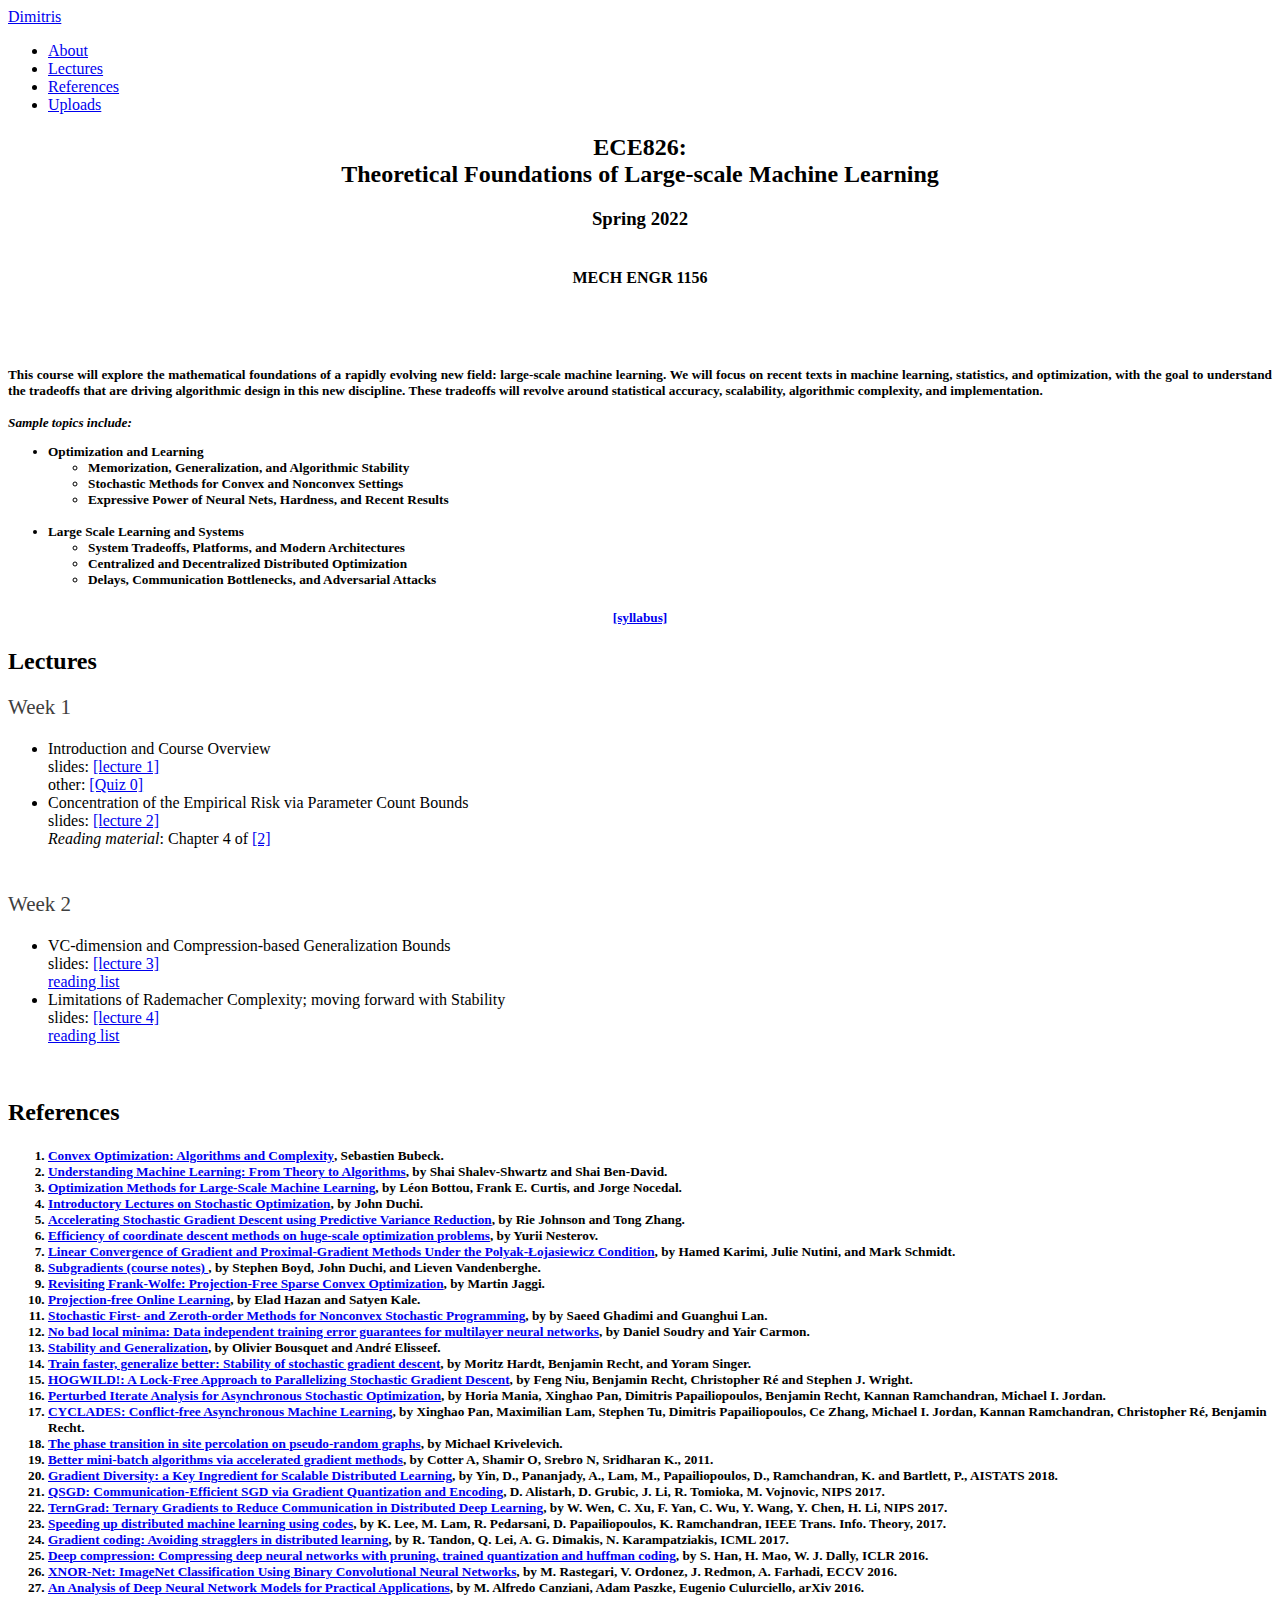
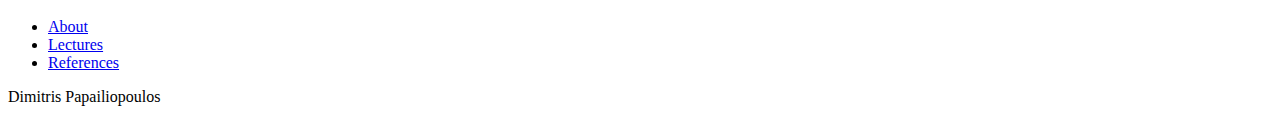
==== 826.html @ 6ee843ed "typo" ====
<!DOCTYPE html>
    <html>
        <head>
            <meta charset="utf-8">
            <title>Dimitris Papailiopoulos</title>
            <meta name="viewport" content="width=device-width, initial-scale=1.0">
            <!-- jQuery -->
            <script src="./js/jquery.min.js"></script>
            <!-- Bootstrap -->
            <link href="./bootstrap/css/bootstrap.min.css" rel="stylesheet" media="screen">
            <link href="./bootstrap/css/bootstrap-responsive.min.css" rel="stylesheet">
            <script src="./bootstrap/js/bootstrap.min.js"></script>
            <!-- Glyphicons -->
            <link href="./css/glyphicons.css" rel="stylesheet" media="screen">
            <!-- Plugins -->
            <script src="./js/jquery.easing.1.3.js"></script>
            <script src="./js/jquery.isotope.min.js"></script>
            <script src="./js/jquery.ba-resize.min.js"></script>
            <link href="./css/jquery.fancybox-1.3.4.css" rel="stylesheet" media="screen">
            <script src="./js/jquery.fancybox-1.3.4.pack.js"></script>
            <script src="./js/klass.min.js"></script>
            <script src="./js/code.photoswipe.jquery-3.0.4.min.js"></script>
            <link href="./css/photoswipe.css" rel="stylesheet" media="screen">
            <!-- Theme -->
            <link href='http://fonts.googleapis.com/css?family=Open+Sans|Oswald|Droid+Sans|Yanone+Kaffeesatz|Droid+Serif|Ubuntu|Lobster|Francois+One|Arvo|Changa+One|Rokkitt|Nunito|Bitter|Merriweather|Raleway|Pacifico|Josefin+Sans|Questrial|Cantarell|Norican|Vollkorn|Quicksand|Limelight|Cantata+One|Bree+Serif|Oleo+Script|Playfair+Display|Quattrocento+Sans|Berkshire+Swash|Passion+One|Cuprum' rel='stylesheet' type='text/css'>
            <link href="./style.css" rel="stylesheet" media="screen">
            <!-- Skin -->
            <link type="text/css" rel="stylesheet" href="./css/skin.css" media="screen">
            <script src="./js/scripts.js"></script>
            <!--[if lt IE 9]>
            <link rel="stylesheet" type="text/css" href="./css/ie.css" />
            <script src="http://html5shim.googlecode.com/svn/trunk/html5.js"></script>
            <![endif]-->
            <!-- PRINT CSS -->
            <link type="text/css" rel="stylesheet" href="./css/print.css" media="print">            
        </head>

    <script>            
            $(function() {
                $('a[href*="#"]:not([href="#"])').click(function() {
                    if (location.pathname.replace(/^\//,'') == this.pathname.replace(/^\//,'') && location.hostname == this.hostname) {
                        var target = $(this.hash);
                        target = target.length ? target : $('[name=' + this.hash.slice(1) +']');
                        if (target.length) {
                            $('html, body').animate({
                                scrollTop: target.offset().top
                            }, 500);
                            return false;
                        }
                    }
                });
            });
        </script>

        <body class="backgrounded" data-spy="scroll" data-target=".sidebar-nav">
            <div class="navbar navbar-inverse navbar-fixed-top visible-phone noprint" id="phone-navbar">
                <div class="navbar-inner">
                    <div class="container">
                        <a class="btn btn-navbar" data-toggle="collapse" data-target=".nav-collapse">
                            <span class="icon-bar"></span>
                            <span class="icon-bar"></span>
                            <span class="icon-bar"></span>
                        </a>
                        <a class="brand" href="#">Dimitris</a>
                        <div class="nav-collapse collapse">
                            <ul class="nav">
                                <li><a href="#about" class="scroller">About</a></li>
                                <!-- <li><a href="#papers1" class="scroller">Journal Publications</a></li> -->
                                <li><a href="#lectures" class="scroller">Lectures</a></li>
                                                                
                                <!-- <li><a href="#grading" class="scroller">Grading</a></li> -->
                                <li><a href="#references" class="scroller">References</a></li>
                                <li><a href="#uploads" class="scroller">Uploads</a></li>
                                
                                
                            </ul>
                        </div>
                        <!--/.nav-collapse -->
                    </div>
                </div>
            </div>
            <!--/#phone-navbar -->
            <div class="container">
                <div class="row" id="content">
                    <!-- If you want the sidebar placed on the left, place it just after this and change the sbright class by sbleft -->
                    <!-- MAIN CONTENT -->
                    <div class="span9 equal" id="main-content">
                        <div class="tools noprint visible-desktop">
                        </div>
                        <!-- 1 -------------------------------------------------------------------->
                        <!-- TITLE -------------------------------------------------------------------->
                        <div class="section first-section" id="about">
                            <div class="row author">


                                <!-- <div class="span5"> -->
                                
                                                                    
                                <!-- </div> -->
                                <center> <h2> ECE826:</br> Theoretical Foundations of Large-scale Machine Learning </h2> 
                                    <h3>
                                    Spring 2022
                                    </h3>
                                    <h4>
                                    </br>MECH ENGR 1156</br>
                                    </h4>
                                    
                                        </br></h3>                                        
                                        <div class="tips icon-btn"> 
                                                    <a href="http://papail.io" class="glyphicons white home"><i></i></a>
                                                </div></br>                                    
                                </center>
                                
                            </div>

                            <!-- 2 -------------------------------------------------------------------->
                            <!-- About -------------------------------------------------------------------->
                            <div class="well">

                                
                                
                                <!-- <h3> About </h3> -->
                                <div align="justify">
                                <h5> This course will explore the mathematical foundations of a rapidly evolving new field: large­-scale machine learning. We will focus on recent texts in machine learning, statistics, and optimization, with the goal to understand the tradeoffs that are driving algorithmic design in this new discipline. These trade­offs will revolve around statistical accuracy, scalability, algorithmic complexity, and implementation.

                                </br></br>

                                <i>Sample topics include:</i></br>

                                <ul>
                                <li><b>Optimization and Learning</b>
                                    <ul>                                        
                                        <li>Memorization, Generalization, and Algorithmic Stability</li>
                                        <li>Stochastic Methods for Convex and Nonconvex Settings</li>
                                        <li>Expressive Power of Neural Nets, Hardness, and Recent Results</li>
                                    </ul>
                                </li>
                            </br>
                                <li><b>Large Scale Learning and Systems</b>
                                    <ul>
                                        <li>System Tradeoffs, Platforms, and Modern Architectures</li>
                                        <li>Centralized and Decentralized Distributed Optimization</li>
                                        <li>Delays, Communication Bottlenecks, and Adversarial Attacks</li>
                                    </ul>
                                </li>
                                

                                </ul>

                                         </h5> 
                                    <!-- </div> -->
                                </div>                                 
                                <center>
                                 <h5><a href="https://docs.google.com/document/d/1e0I3VxGZd5wSe45NAWHIdvCDZ1bL6J5e-T_KcGEt_8Y/edit?usp=sharing">[syllabus]</a></h5>
                             </center>
                                
                            </div>
                        </div>
                        
                        
                        <!-- 3 -------------------------------------------------------------------->
                        
                        
                                
                            <div class="section" id="lectures">
                            <h2 class="section-title"><span class="glyphicons file"><i></i></span>Lectures<a href="#phone-navbar" class="top visible-phone"><span class="glyphicons white up_arrow"><i></i></span></a></h2>
                            <div class="testimonial">
                                    
                                <p style="font-size:21px; color: #3F3F3F; font-weight: normal; margin-top: 10px; margin-bottom: 20px;">Week 1</p>

                                <ul class="papers">

                                    <li>
                                    <div class="paper-title">
                                    Introduction and Course Overview
                                    </div> 
                                    <div class="paper-other">
                                        <!-- <i><u>Slides</u></i>: -->
                                         slides: <a href="http://papail.io/teaching/826/lecture_1.pptx">[lecture 1]</a>
                                         </br>                                       
                                         other: <a href="http://papail.io/teaching/826/quiz0.pdf">[Quiz 0]</a>

                                    </div> 

                                    </li> 
                                    
                                    <li>
                                    <div class="paper-title">
                                    Concentration of the Empirical Risk via Parameter Count Bounds
                                     </div> 
                                    <div class="paper-other">
                                        <!-- <i><u>Slides</u></i>: -->
                                         slides: <a href="http://papail.io/teaching/826/lecture_2.key">[lecture 2]</a>
                                         </br>
                                        <i>Reading material</i>:
                                        Chapter 4 of <a href="http://www.cs.huji.ac.il/~shais/UnderstandingMachineLearning/index.html">[2]</a>                                        
                                    </div>                                    
                                    </li> 

                                    </li> 
 
                                </ul> 

                            </br>

                                <p style="font-size:21px; color: #3F3F3F; font-weight: normal; margin-top: 10px; margin-bottom: 20px;">Week 2</p>

                                <ul class="papers">

                                    <li>
                                    <div class="paper-title">
                                    VC-dimension and Compression-based Generalization Bounds
                                    </div> 
                                    <div class="paper-other">
                                        <!-- <i><u>Slides</u></i>: -->
                                        slides: <a href="http://papail.io/teaching/826/lecture_3.key">[lecture 3]</a>
                                        </br>                                        
                                        <a href="http://papail.io/teaching/826/lecture_3_rl.pdf">reading list</a>
                                      
                                    </br>
                                    </div>                                    
                                    </li> 
                                    
                                    <li>
                                    <div class="paper-title">
                                    Limitations of Rademacher Complexity; moving forward with Stability
                                     </div> 
                                    <div class="paper-other">
                                        <!-- <i><u>Slides</u></i>: -->
                                         slides: <a href="http://papail.io/teaching/826/lecture_4.key">[lecture 4]</a>
                                         </br>
                                                                            
                                        <a href="http://papail.io/teaching/826/lecture_4_rl.pdf">reading list</a>
                                      
                                        <!-- Chapter 12 of <a href="http://www.cs.huji.ac.il/~shais/UnderstandingMachineLearning/index.html">[2]</a>,    -->
                                        <!-- Chapter 3 of <a href="http://sbubeck.com/Bubeck15.pdf">[1]</a>. -->
                                    </div>  


                                    </li> 

                                    </li> 
 
                                </ul>     

                                </br>
                                <!-- <p style="font-size:21px; color: #3F3F3F; font-weight: normal; margin-top: 10px; margin-bottom: 20px;">Week 2</p>

                                <ul class="papers">

                                    <li>
                                    <div class="paper-title">
                                    Computational Aspects of the ERM and Families of Loss Functions
                                    </div> 
                                    <div class="paper-other">                                        
                                        <i>Reading material</i>:
                                        Chapters 6 and 12 of <a href="http://www.cs.huji.ac.il/~shais/UnderstandingMachineLearning/index.html">[2]</a>.                                        
                                        </br>
                                       <i><u>Lecture notes</u></i>:  
                                       <a href="http://papail.io/teaching/901/lecture03_notes.pdf">[pdf]</a>
                                        </br>
                                        <i><u>Lecture scribe</u></i>:
                                        <a href="http://papail.io/teaching/901/scribe_03.pdf">[pdf] </a>
                                    </div>
                                    </li> 


                                    <li>
                                    <div class="paper-title">
                                    Convexity in Learning and Intro to Gradient Descent
                                    </div> 
                                    <div class="paper-other">                                        
                                        <i>Reading material</i>:
                                        Chapter 12 of <a href="http://www.cs.huji.ac.il/~shais/UnderstandingMachineLearning/index.html">[2]</a>,   
                                        Chapter 3 of <a href="http://sbubeck.com/Bubeck15.pdf">[1]</a>.
                                    </br>
                                        <i><u>Lecture notes</u></i>:
                                        <a href="http://papail.io/teaching/901/lecture04_notes.pdf">[pdf]</a>  
                                        </br>
                                        <i><u>Lecture scribe</u></i>:  
                                        <a href="http://papail.io/teaching/901/scribe_04.pdf">[pdf] </a>
                                        
                                    </div>
                                    </li> 
                                                                    

                                </ul> 


                            </br>
                                <p style="font-size:21px; color: #3F3F3F; font-weight: normal; margin-top: 10px; margin-bottom: 20px;">Week 3</p>

                                <ul class="papers">

                                    <li>
                                    <div class="paper-title">
                                    Convergence Rates and Complexity of Gradient Descent
                                    </div> 
                                    <div class="paper-other">                                        
                                        <i>Reading material</i>:
                                        Chapter 3 of <a href="http://sbubeck.com/Bubeck15.pdf">[1]</a>,
                                        Chapter 14 of <a href="http://www.cs.huji.ac.il/~shais/UnderstandingMachineLearning/index.html">[2]</a>.                                        
                                        </br>
                                        <i><u>Lecture notes</u></i>: <a href="http://papail.io/teaching/901/lecture05_notes.pdf">[pdf]</a>                                        
                                        </br>
                                        <i><u>Lecture scribe</u></i>:
                                        <a href="http://papail.io/teaching/901/scribe_05.pdf">[pdf] </a>
                                    </div>
                                    </li> 

                                    <li>
                                    <div class="paper-title">
                                    The Stochastic Gradient Method
                                    </div> 
                                    <div class="paper-other">                                        
                                        <i>Reading material</i>:
                                        Chapter 6 of <a href="http://sbubeck.com/Bubeck15.pdf">[1]</a>,
                                        Chapter 14 of <a href="http://www.cs.huji.ac.il/~shais/UnderstandingMachineLearning/index.html">[2]</a>,
                                        Section 3 of <a href="https://arxiv.org/pdf/1606.04838v1.pdf">[3]</a>,
                                        Chapter 2 of <a href="http://stanford.edu/~jduchi/PCMIConvex/Duchi16.pdf">[4]</a>.                                        
                                        </br>
                                        <i><u>Lecture notes</u></i>:       <a href="http://papail.io/teaching/901/lecture06_notes.pdf">[pdf]</a>                                  
                                        </br>
                                        <i><u>Lecture scribe</u></i>:
                                        <a href="http://papail.io/teaching/901/scribe_06.pdf">[pdf] </a>
                                    </div>
                                    </li> 

                                </ul>  -->



                        </div>
                    </div>

                
                    

                    <!-- <div class="section" id="grading"> -->
                            <!-- <h2 class="section-title"><span class="glyphicons list"><i></i></span>Grading<a href="#phone-navbar" class="top visible-phone"><span class="glyphicons white up_arrow"><i></i></span></a></h2> -->
                            <!-- <div class="testimonial"> -->
                                <!-- <p style="font-size:27px; color: #3F3F3F; font-weight: normal; margin-top: 10px; margin-bottom: 20px;">Fall 2016</p> -->
                                
                                        <!-- <h5> -->
                                        <!-- <ol> -->
                                        <!--  -->
                                          <!-- <li> -->
                                            <!-- <a href="http://sbubeck.com/Bubeck15.pdf"><b>Convex Optimization: Algorithms and Complexity</b></a>, Sebastien Bubeck. -->
                                          <!-- </li> -->

                                          <!-- <li> -->
                                            <!-- <a href="http://www.cs.huji.ac.il/~shais/UnderstandingMachineLearning/index.html"><b>Understanding Machine Learning: From Theory to Algorithms</b></a>, by Shai Shalev-Shwartz and Shai Ben-David. -->
                                          <!-- </li> -->

                                      
                                        <!-- </ol> -->
                                        <!-- </h5> -->

                            <!-- </div> -->
                            
                    <!-- </div>  -->






                    
                    
                    <span class="clear"></span>

                    <div class="section" id="references">
                            <h2 class="section-title"><span class="glyphicons list"><i></i></span>References<a href="#phone-navbar" class="top visible-phone"><span class="glyphicons white up_arrow"><i></i></span></a></h2>
                            <div class="testimonial">
                                <!-- <p style="font-size:27px; color: #3F3F3F; font-weight: normal; margin-top: 10px; margin-bottom: 20px;">Fall 2016</p> -->
                                
                                        <h5>
                                        <ol>
                                        
                                          <li>
                                            <a href="http://sbubeck.com/Bubeck15.pdf"><b>Convex Optimization: Algorithms and Complexity</b></a>, Sebastien Bubeck.
                                          </li>

                                          <li>
                                            <a href="http://www.cs.huji.ac.il/~shais/UnderstandingMachineLearning/index.html"><b>Understanding Machine Learning: From Theory to Algorithms</b></a>, by Shai Shalev-Shwartz and Shai Ben-David.
                                          </li>
                                          <li>
                                            <a href="https://arxiv.org/pdf/1606.04838v1.pdf"><b>Optimization Methods for Large-Scale Machine Learning</b></a>, by Léon Bottou, Frank E. Curtis, and Jorge Nocedal.
                                          </li>
                                          <li>
                                            <a href="http://stanford.edu/~jduchi/PCMIConvex/Duchi16.pdf"><b>Introductory Lectures on Stochastic Optimization</b></a>, by John Duchi.
                                          </li>

                                          <li>
                                            <a href="http://papers.nips.cc/paper/4937-accelerating-stochastic-gradient-descent-using-predictive-variance-reduction.pdf"><b>Accelerating Stochastic Gradient Descent using Predictive Variance Reduction</b></a>, by Rie Johnson and Tong Zhang.  
                                          </li>

                                          <li>
                                            <a href="http://www1.se.cuhk.edu.hk/~sqma/SEEM5121_Spring2015/Nesterov-CD-2012.pdf"><b>Efficiency of coordinate descent methods on huge-scale optimization problems</b></a>, by Yurii Nesterov.  
                                          </li>

                                          <li>
                                            <a href="http://arxiv.org/abs/1608.04636"><b>Linear Convergence of Gradient and Proximal-Gradient Methods Under the Polyak-Łojasiewicz Condition</b></a>, by Hamed Karimi, Julie Nutini, and Mark Schmidt.  
                                          </li>

                                          <li>
                                            <a href="http://web.stanford.edu/class/ee364b/lectures/subgradients_notes.pdf"><b>Subgradients (course notes) </b></a>, by Stephen Boyd, John Duchi, and Lieven Vandenberghe.  
                                          </li>

                                          <li>
                                            <a href="http://m8j.net/math/revisited-FW.pdf"><b>Revisiting Frank-Wolfe: Projection-Free Sparse Convex Optimization</b></a>, by Martin Jaggi.
                                          </li>

                                          <li>
                                            <a href="http://icml.cc/2012/papers/292.pdf"><b>Projection-free Online Learning</b></a>, by Elad Hazan and Satyen Kale.
                                          </li>


                                          <li>
                                            <a href="https://arxiv.org/abs/1309.5549"><b>Stochastic First- and Zeroth-order Methods for Nonconvex Stochastic Programming</b></a>, by by Saeed Ghadimi and  Guanghui Lan.
                                          </li>


                                          <li>
                                            <a href="https://arxiv.org/abs/1605.08361"><b>No bad local minima: Data independent training error guarantees for multilayer neural networks</b></a>, by Daniel Soudry and Yair Carmon.
                                          </li>

                                          <li>
                                            <a href="http://www.jmlr.org/papers/volume2/bousquet02a/bousquet02a.pdf"><b>Stability and Generalization</b></a>, by Olivier Bousquet  and André Elisseef.
                                          </li>


                                          <li>
                                            <a href="https://arxiv.org/abs/1509.01240"><b>Train faster, generalize better: Stability of stochastic gradient descent</b></a>, by Moritz Hardt, Benjamin Recht, and Yoram Singer.
                                          </li>



                                          <li>
                                            <a href="https://people.eecs.berkeley.edu/~brecht/papers/hogwildTR.pdf"><b> HOGWILD!: A Lock-Free Approach to Parallelizing Stochastic Gradient Descent</b></a>, by Feng Niu, Benjamin Recht, Christopher Ré and Stephen J. Wright.
                                          </li>



                                          <li>
                                            <a href="https://arxiv.org/abs/1507.06970"><b>Perturbed Iterate Analysis for Asynchronous Stochastic Optimization</b></a>, by Horia Mania, Xinghao Pan, Dimitris Papailiopoulos, Benjamin Recht, Kannan Ramchandran, Michael I. Jordan.
                                          </li>

                                          <li>
                                            <a href="https://arxiv.org/abs/1605.09721"><b>CYCLADES: Conflict-free Asynchronous Machine Learning</b></a>, by Xinghao Pan, Maximilian Lam, Stephen Tu, Dimitris Papailiopoulos, Ce Zhang, Michael I. Jordan, Kannan Ramchandran, Christopher Ré, Benjamin Recht.
                                          </li>

                                          <li>
                                            <a href="http://www.math.tau.ac.il/~krivelev/vertex_perc.pdf"><b>The phase transition in site percolation on pseudo-random graphs</b></a>, by Michael Krivelevich.
                                          </li>

                                          <li>
                                            <a href="http://papers.nips.cc/paper/4432-better-mini-batch-algorithms-via-accelerated-gradient-methods.pdf"><b>Better mini-batch algorithms via accelerated gradient methods</b></a>, by Cotter A, Shamir O, Srebro N, Sridharan K., 2011. 
                                          </li>

                                          <li>
                                            <a href="https://arxiv.org/abs/1706.05699"><b>Gradient Diversity: a Key Ingredient for Scalable Distributed Learning</b></a>, by Yin, D., Pananjady, A., Lam, M., Papailiopoulos, D., Ramchandran, K. and Bartlett, P., AISTATS 2018. 
                                          </li>
                                            
                                         <li>
                                            <a href="https://arxiv.org/abs/1706.05699"><b>QSGD: Communication-Efficient SGD via Gradient Quantization and Encoding</b></a>, D. Alistarh, D. Grubic, J. Li, R. Tomioka, M. Vojnovic, NIPS 2017. 
                                          </li>
                                          <li>
                                            <a href="https://arxiv.org/abs/1705.07878"><b>TernGrad: Ternary Gradients to Reduce Communication in Distributed Deep Learning</b></a>, by W. Wen, C. Xu, F. Yan, C. Wu, Y. Wang, Y. Chen, H. Li, NIPS 2017. 
                                          </li>
                                          <li>
                                            <a href="https://arxiv.org/pdf/1512.02673.pdf"><b>Speeding up distributed machine learning using codes</b></a>, by K. Lee, M. Lam, R. Pedarsani, D. Papailiopoulos, K. Ramchandran, IEEE Trans. Info. Theory, 2017.
                                          </li>
                                          <li>
                                            <a href="http://proceedings.mlr.press/v70/tandon17a/tandon17a.pdf"><b>Gradient coding: Avoiding stragglers in distributed learning</b></a>, by R. Tandon, Q. Lei, A. G. Dimakis, N. Karampatziakis, ICML 2017.
                                          </li>
                                          <li>
                                            <a href="https://arxiv.org/pdf/1510.00149.pdf"><b>Deep compression: Compressing deep neural networks with pruning, trained quantization and huffman coding</b></a>, by S. Han, H. Mao, W. J. Dally, ICLR 2016.
                                          </li>
                                          <li>
                                            <a href="https://arxiv.org/pdf/1603.05279.pdf"><b>XNOR-Net: ImageNet Classification Using Binary Convolutional Neural Networks</b></a>, by M. Rastegari,  V. Ordonez, J. Redmon, A. Farhadi, ECCV 2016.
                                          </li>
                                           <li>
                                            <a href="https://arxiv.org/abs/1605.07678"><b>An Analysis of Deep Neural Network Models for Practical Applications</b></a>, by M. Alfredo Canziani, Adam Paszke, Eugenio Culurciello, arXiv 2016.
                                          </li>



                                
                                        </ol>
                                        </h5>

                            </div>
                            
                    </div>                              
                    
                    
                    <!-- <div class="section" id="uploads"> -->
                   <!--          <h2 class="section-title"><span class="glyphicons cloud-download"><i></i></span>Downloads and useful links<a href="#phone-navbar" class="top visible-phone"><span class="glyphicons white up_arrow"><i></i></span></a></h2>
                            <div class="testimonial">
                    -->             <!-- <p style="font-size:27px; color: #3F3F3F; font-weight: normal; margin-top: 10px; margin-bottom: 20px;">Fall 2016</p> -->
                                
                        <!--                 <h5>
                                        <ul>
                                        
                                          <li>
                                            <a href="http://papail.io/teaching/901/syllabus.pdf"><b>Course syllabus</b></a>
                                          </li>

                                          <li>
                                             <a href="http://papail.io/teaching/901/lecture_1.pptx"><b>Slides for lecture 1</b></a>
                                          </li>
                                          

                                          <l<!-- i>
                                             <a href="http://papail.io/teaching/901/quiz0.pdf"><b>Quizz 0</b></a>
                                          </li>
 -->
                                          <!-- <li> -->
                               <!-- ->               <a href="http://papail.io/teaching/901/scribe_template.zip"><b>Scribe template</b></a>
                                          </li>

                                          <li>
                                             <a href="https://github.com/anadim/ECE901/blob/master/sgd_vs_gd.ipynb"><b>SGD and GD iPython notebook:</b></a> examples on classification and regression tasks, on artificial and real data.
                                          </li>

                                          <li>
                                             <a href="http://playground.tensorflow.org/"><b>Tensorflow Playground:</b></a> experiment with SGD, learning rates, NN parameters, and regularization.
                                        -->  <!--  </li>


                                          





                                      
                                        </ul>
                                        </h5>

                            </div> -->
                            
                    <!-- </div>                               -->
                    
                    
                    
                    
                    
                    
                    <!-- <span class="clear"></span> -->
                    
                    
                    
                    
                    
                    
                <!--/section-->
                
                
            </div>
            <!--/span9-->
            <!-- END OF THE MAIN CONTENT -->
            <!-- Sidebar placed on the RIGHT of the screen -->
            <div class="span3 sbright noprint" id="sidebar">
                <div class="sidebar-nav equal hidden-phone">
                    <ul class="nav nav-list affix" id="resumenav">
                        <li><a href="#about" class="scroller">About</a></li>                        
                        <li><a href="#lectures" class="scroller">Lectures</a></li>                    
                        <!-- <li><a href="#grading" class="scroller">Grading</a></li>                        -->
                        <li><a href="#references" class="scroller">References</a></li>                       
                        <!-- <li><a href="#uploads" class="scroller">Links and Downloads</a></li>                        -->
                        
                    </ul>
                </div>
                <!--/sidebar-nav -->
                <span class="clear"></span>
            </div>
            <!--/span3 -->
        </div>
        <!--/row-->
        <div id="footer">
            Dimitris Papailiopoulos
        </div>
    </div>
    <!--/.container-->
    </body>
    </html>
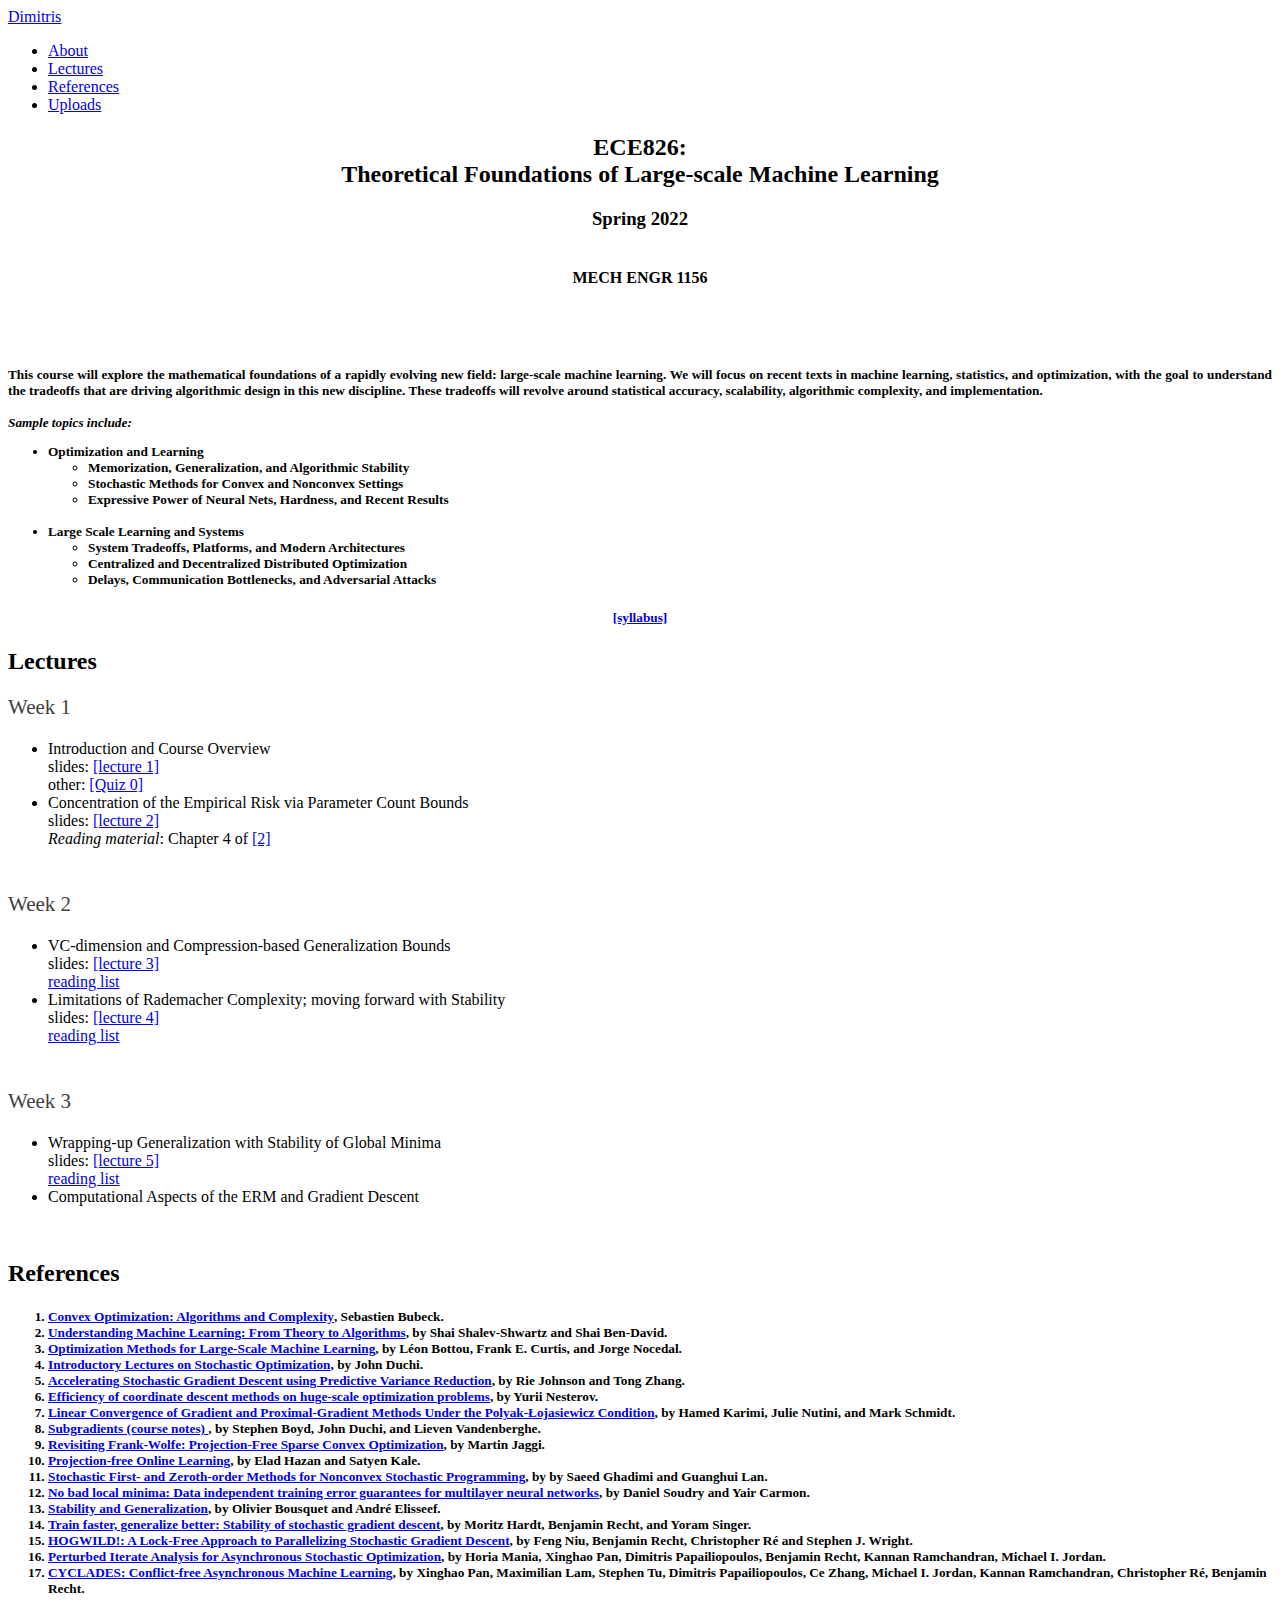
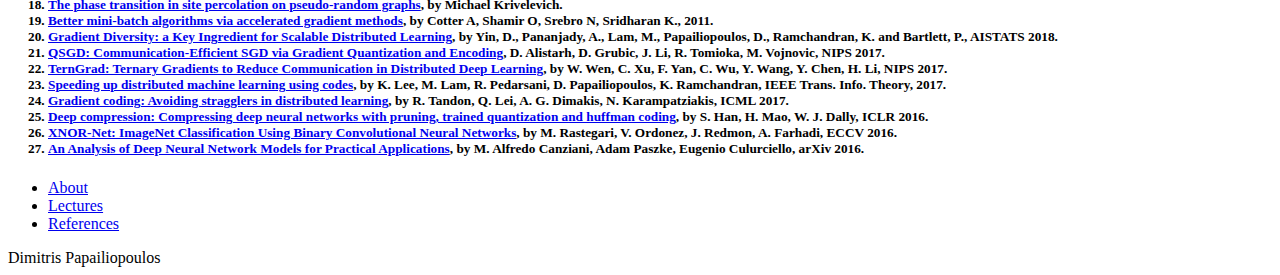
==== commit 5045e0d5: "lecture 5" ====
--- a/826.html
+++ b/826.html
@@ -244,6 +244,48 @@
                                 </ul>     
 
                                 </br>
+
+                                <p style="font-size:21px; color: #3F3F3F; font-weight: normal; margin-top: 10px; margin-bottom: 20px;">Week 3</p>
+
+                                <ul class="papers">
+
+                                    <li>
+                                    <div class="paper-title">
+                                    Wrapping-up Generalization with Stability of Global Minima
+                                    </div> 
+                                    <div class="paper-other">
+                                        <!-- <i><u>Slides</u></i>: -->
+                                        slides: <a href="http://papail.io/teaching/826/lecture_5.pdf">[lecture 5]</a>
+                                        </br>                                        
+                                        <a href="http://papail.io/teaching/826/lecture_5_rl.pdf">reading list</a>
+                                      
+                                    </br>
+                                    </div>                                    
+                                    </li> 
+                                    
+                                    <li>
+                                    <div class="paper-title">
+                                    Computational Aspects of the ERM and Gradient Descent
+                                     <!-- </div>  -->
+                                    <!-- <div class="paper-other"> -->
+                                        <!-- <i><u>Slides</u></i>: -->
+                                         <!-- slides: <a href="http://papail.io/teaching/826/lecture_4.key">[lecture 4]</a> -->
+                                         <!-- </br> -->
+                                                                            
+                                        <!-- <a href="http://papail.io/teaching/826/lecture_4_rl.pdf">reading list</a> -->
+                                      
+                                        <!-- Chapter 12 of <a href="http://www.cs.huji.ac.il/~shais/UnderstandingMachineLearning/index.html">[2]</a>,    -->
+                                        <!-- Chapter 3 of <a href="http://sbubeck.com/Bubeck15.pdf">[1]</a>. -->
+                                    </div>  
+
+
+                                    </li> 
+
+                                    </li> 
+ 
+                                </ul>     
+
+                                </br>
                                 <!-- <p style="font-size:21px; color: #3F3F3F; font-weight: normal; margin-top: 10px; margin-bottom: 20px;">Week 2</p>
 
                                 <ul class="papers">
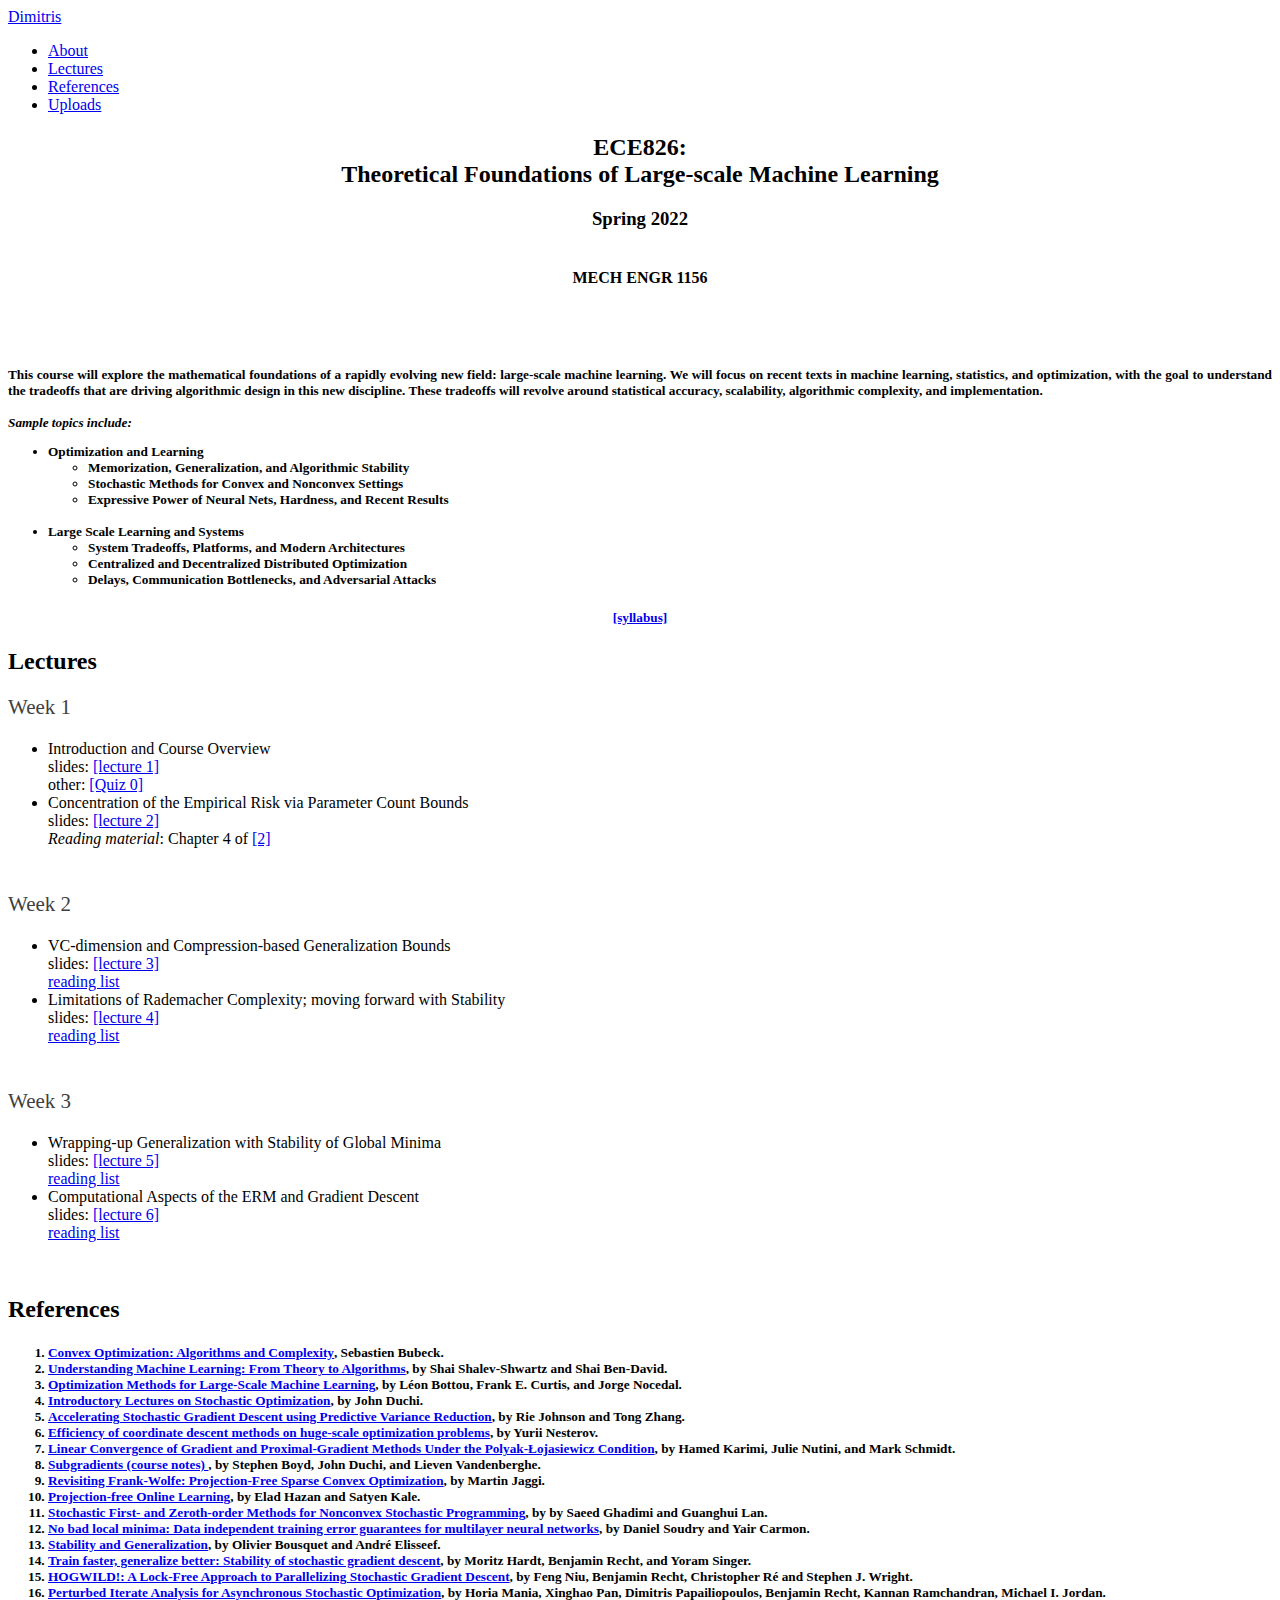
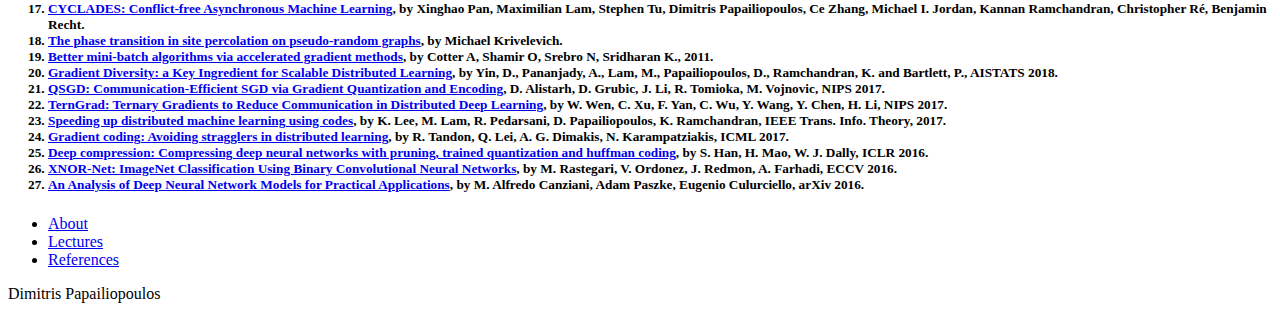
==== commit 9109cac9: "lecture 6" ====
--- a/826.html
+++ b/826.html
@@ -190,7 +190,7 @@
                                      </div> 
                                     <div class="paper-other">
                                         <!-- <i><u>Slides</u></i>: -->
-                                         slides: <a href="http://papail.io/teaching/826/lecture_2.key">[lecture 2]</a>
+                                         slides: <a href="http://papail.io/teaching/826/lecture_2.pdf">[lecture 2]</a>
                                          </br>
                                         <i>Reading material</i>:
                                         Chapter 4 of <a href="http://www.cs.huji.ac.il/~shais/UnderstandingMachineLearning/index.html">[2]</a>                                        
@@ -213,7 +213,7 @@
                                     </div> 
                                     <div class="paper-other">
                                         <!-- <i><u>Slides</u></i>: -->
-                                        slides: <a href="http://papail.io/teaching/826/lecture_3.key">[lecture 3]</a>
+                                        slides: <a href="http://papail.io/teaching/826/lecture_3.pdf">[lecture 3]</a>
                                         </br>                                        
                                         <a href="http://papail.io/teaching/826/lecture_3_rl.pdf">reading list</a>
                                       
@@ -227,7 +227,7 @@
                                      </div> 
                                     <div class="paper-other">
                                         <!-- <i><u>Slides</u></i>: -->
-                                         slides: <a href="http://papail.io/teaching/826/lecture_4.key">[lecture 4]</a>
+                                         slides: <a href="http://papail.io/teaching/826/lecture_4.pdf">[lecture 4]</a>
                                          </br>
                                                                             
                                         <a href="http://papail.io/teaching/826/lecture_4_rl.pdf">reading list</a>
@@ -266,13 +266,13 @@
                                     <li>
                                     <div class="paper-title">
                                     Computational Aspects of the ERM and Gradient Descent
-                                     <!-- </div>  -->
-                                    <!-- <div class="paper-other"> -->
+                                     </div> 
+                                    <div class="paper-other">
                                         <!-- <i><u>Slides</u></i>: -->
-                                         <!-- slides: <a href="http://papail.io/teaching/826/lecture_4.key">[lecture 4]</a> -->
-                                         <!-- </br> -->
+                                         slides: <a href="http://papail.io/teaching/826/lecture_6.pdf">[lecture 6]</a>
+                                         </br>
                                                                             
-                                        <!-- <a href="http://papail.io/teaching/826/lecture_4_rl.pdf">reading list</a> -->
+                                        <a href="http://papail.io/teaching/826/lecture_6_rl.pdf">reading list</a>
                                       
                                         <!-- Chapter 12 of <a href="http://www.cs.huji.ac.il/~shais/UnderstandingMachineLearning/index.html">[2]</a>,    -->
                                         <!-- Chapter 3 of <a href="http://sbubeck.com/Bubeck15.pdf">[1]</a>. -->
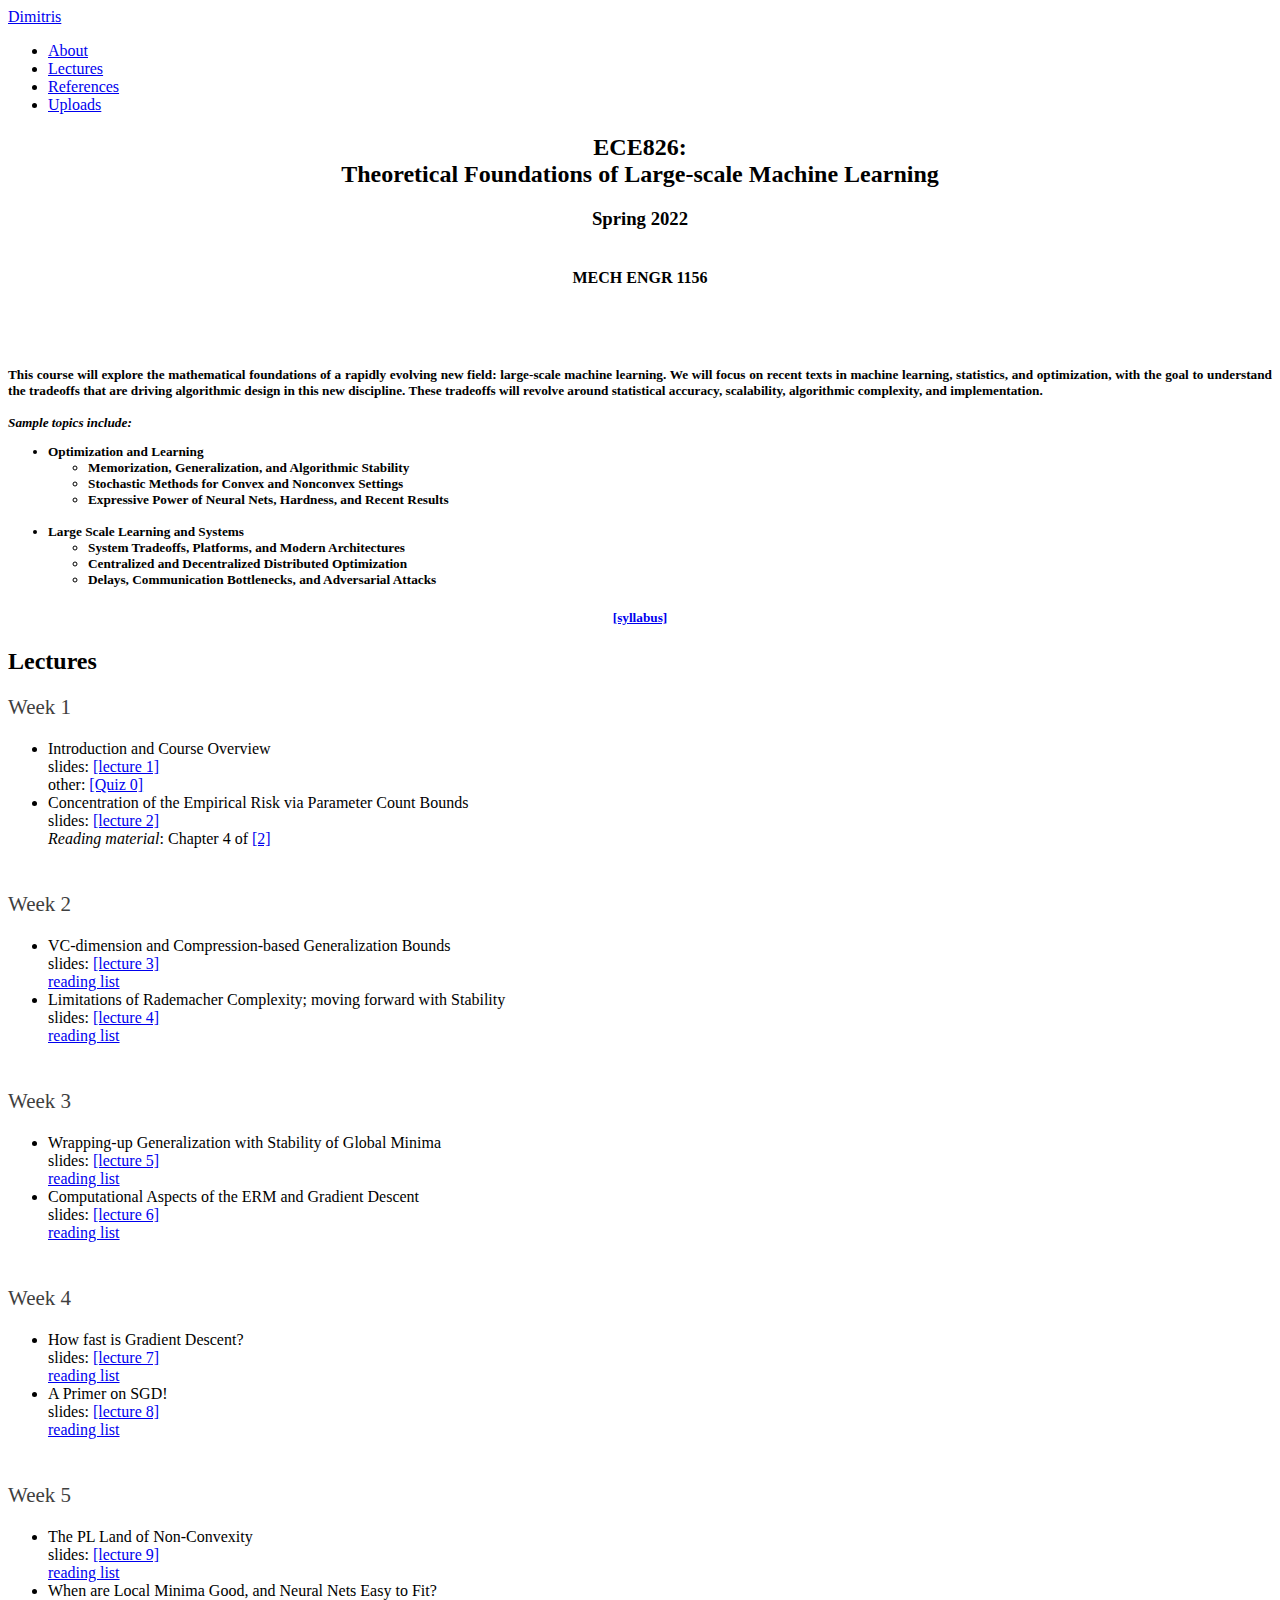
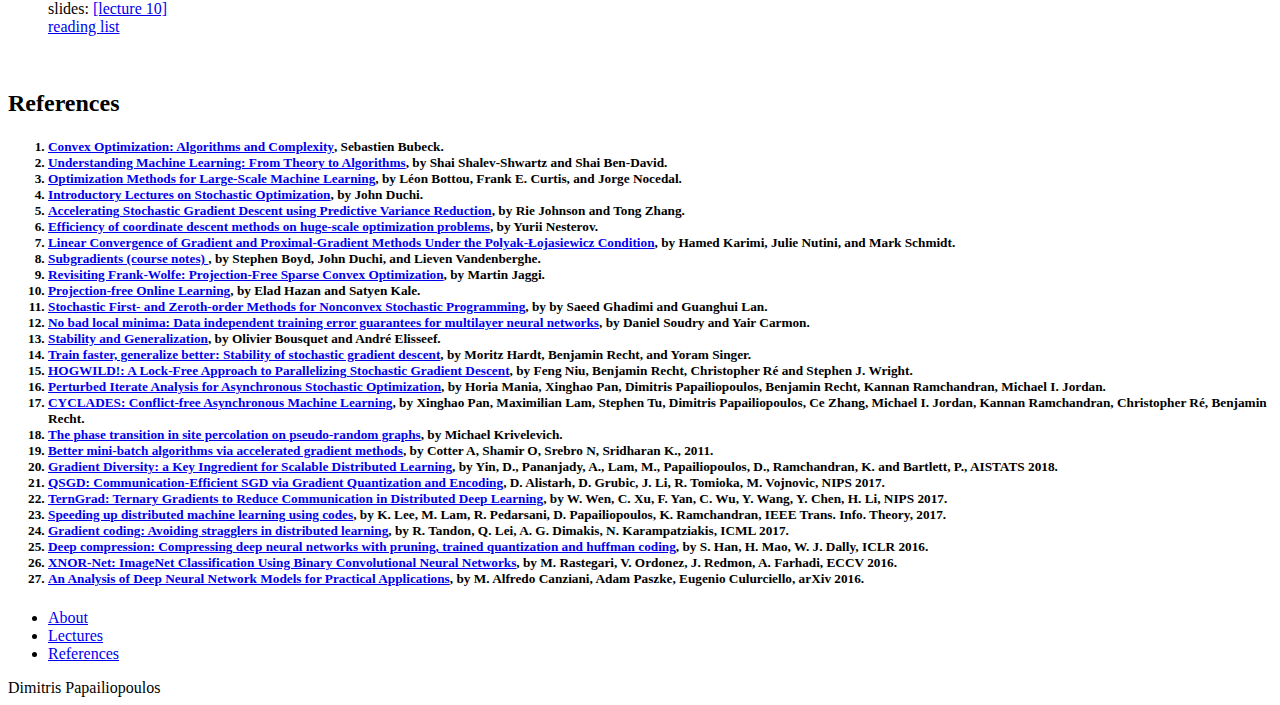
==== commit de0175d6: "lecture 10" ====
--- a/826.html
+++ b/826.html
@@ -286,6 +286,92 @@
                                 </ul>     
 
                                 </br>
+
+
+                                 <p style="font-size:21px; color: #3F3F3F; font-weight: normal; margin-top: 10px; margin-bottom: 20px;">Week 4</p>
+
+                                <ul class="papers">
+
+                                    <li>
+                                    <div class="paper-title">
+                                    How fast is Gradient Descent?
+                                    </div> 
+                                    <div class="paper-other">
+                                        <!-- <i><u>Slides</u></i>: -->
+                                        slides: <a href="http://papail.io/teaching/826/lecture_7.pdf">[lecture 7]</a>
+                                        </br>                                        
+                                        <a href="http://papail.io/teaching/826/lecture_7_rl.pdf">reading list</a>
+                                      
+                                    </br>
+                                    </div>                                    
+                                    </li> 
+                                    
+                                    <li>
+                                    <div class="paper-title">
+                                    A Primer on SGD!
+                                     </div> 
+                                    <div class="paper-other">
+                                        <!-- <i><u>Slides</u></i>: -->
+                                         slides: <a href="http://papail.io/teaching/826/lecture_8.pdf">[lecture 8]</a>
+                                         </br>
+                                                                            
+                                        <a href="http://papail.io/teaching/826/lecture_8_rl.pdf">reading list</a>
+                                      
+                                        <!-- Chapter 12 of <a href="http://www.cs.huji.ac.il/~shais/UnderstandingMachineLearning/index.html">[2]</a>,    -->
+                                        <!-- Chapter 3 of <a href="http://sbubeck.com/Bubeck15.pdf">[1]</a>. -->
+                                    </div>  
+
+
+                                    </li> 
+
+                                    </li> 
+ 
+                                </ul>     
+
+                                </br>
+
+
+                                 <p style="font-size:21px; color: #3F3F3F; font-weight: normal; margin-top: 10px; margin-bottom: 20px;">Week 5</p>
+
+                                <ul class="papers">
+
+                                    <li>
+                                    <div class="paper-title">
+                                    The PL Land of Non-Convexity
+                                    </div> 
+                                    <div class="paper-other">
+                                        <!-- <i><u>Slides</u></i>: -->
+                                        slides: <a href="http://papail.io/teaching/826/lecture_9.pdf">[lecture 9]</a>
+                                        </br>                                        
+                                        <a href="http://papail.io/teaching/826/lecture_9_rl.pdf">reading list</a>
+                                      
+                                    </br>
+                                    </div>                                    
+                                    </li> 
+                                    
+                                    <li>
+                                    <div class="paper-title">
+                                    When are Local Minima Good, and Neural Nets Easy to Fit?
+                                     </div> 
+                                    <div class="paper-other">
+                                        <!-- <i><u>Slides</u></i>: -->
+                                         slides: <a href="http://papail.io/teaching/826/lecture_10.pdf">[lecture 10]</a>
+                                         </br>
+                                                                            
+                                        <a href="http://papail.io/teaching/826/lecture_10_rl.pdf">reading list</a>
+                                      
+                                        <!-- Chapter 12 of <a href="http://www.cs.huji.ac.il/~shais/UnderstandingMachineLearning/index.html">[2]</a>,    -->
+                                        <!-- Chapter 3 of <a href="http://sbubeck.com/Bubeck15.pdf">[1]</a>. -->
+                                    </div>  
+
+
+                                    </li> 
+
+                                    </li> 
+ 
+                                </ul>     
+
+                                </br>
                                 <!-- <p style="font-size:21px; color: #3F3F3F; font-weight: normal; margin-top: 10px; margin-bottom: 20px;">Week 2</p>
 
                                 <ul class="papers">
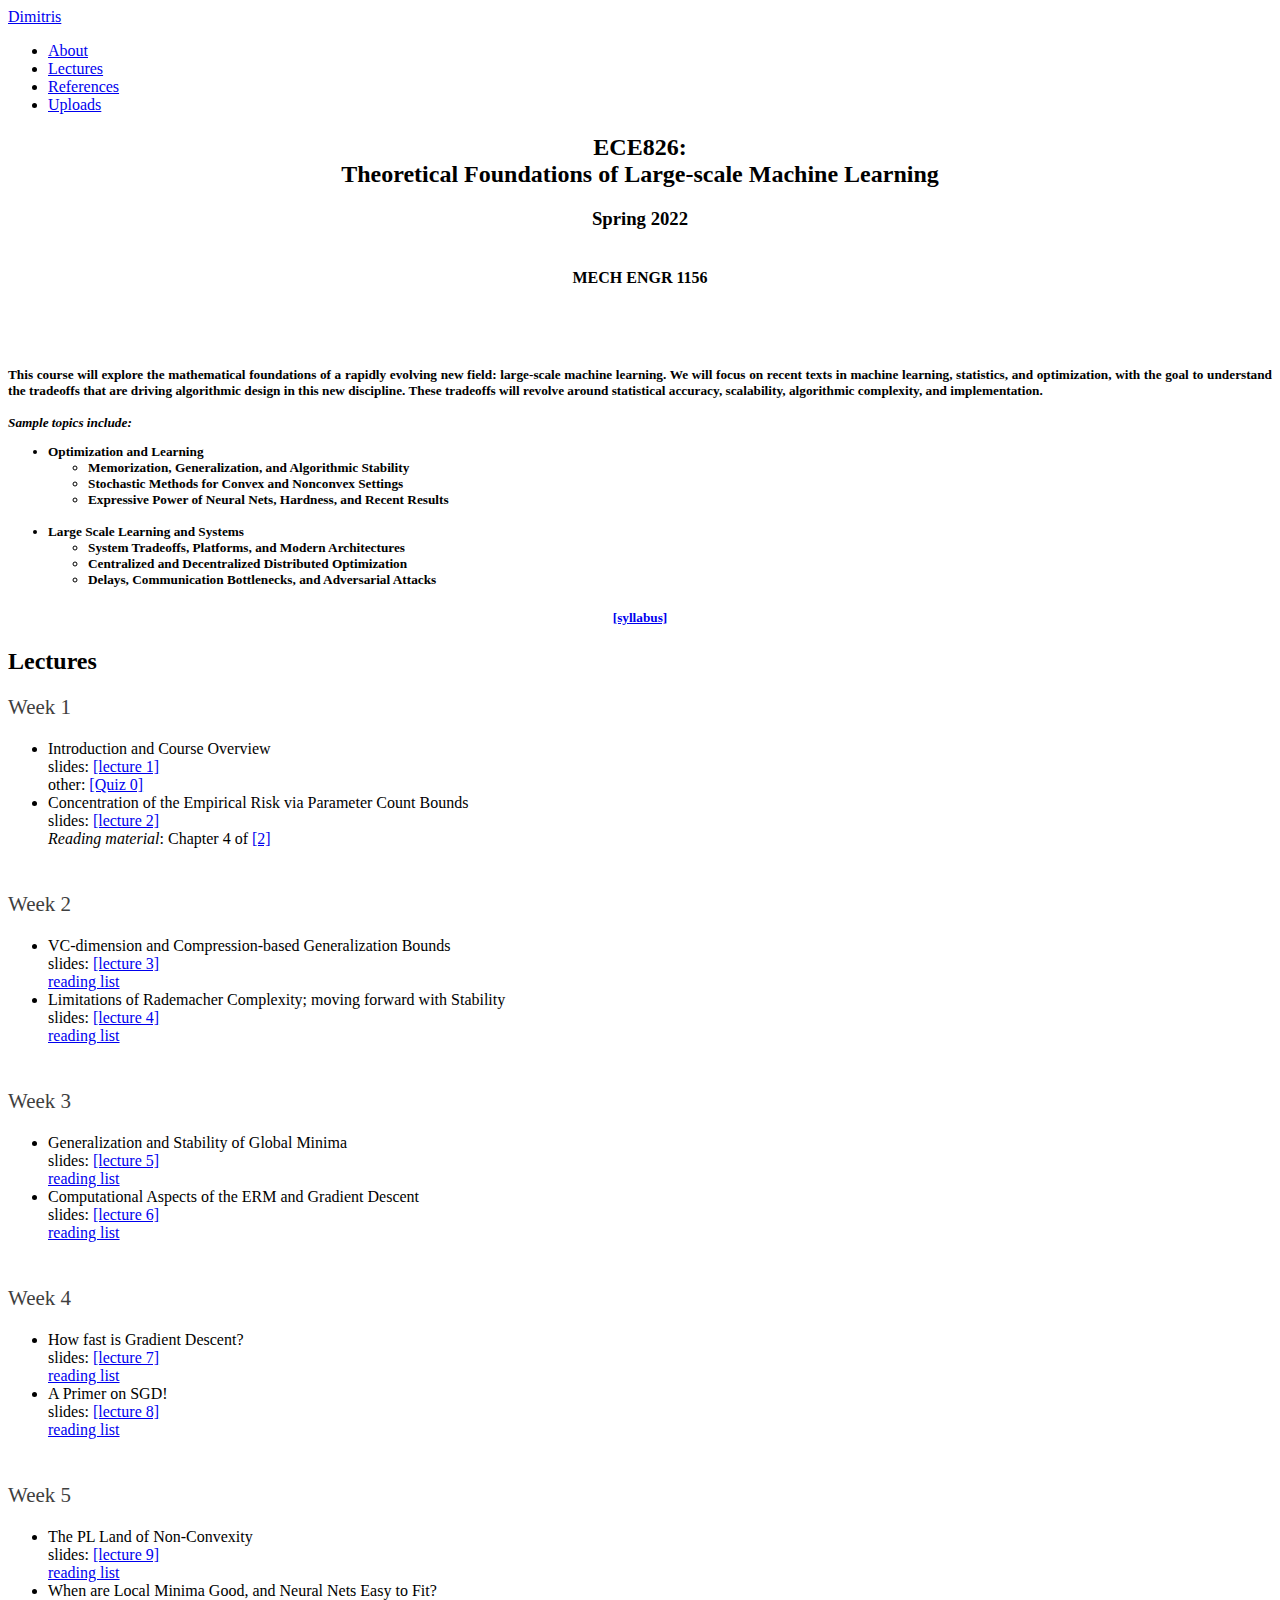
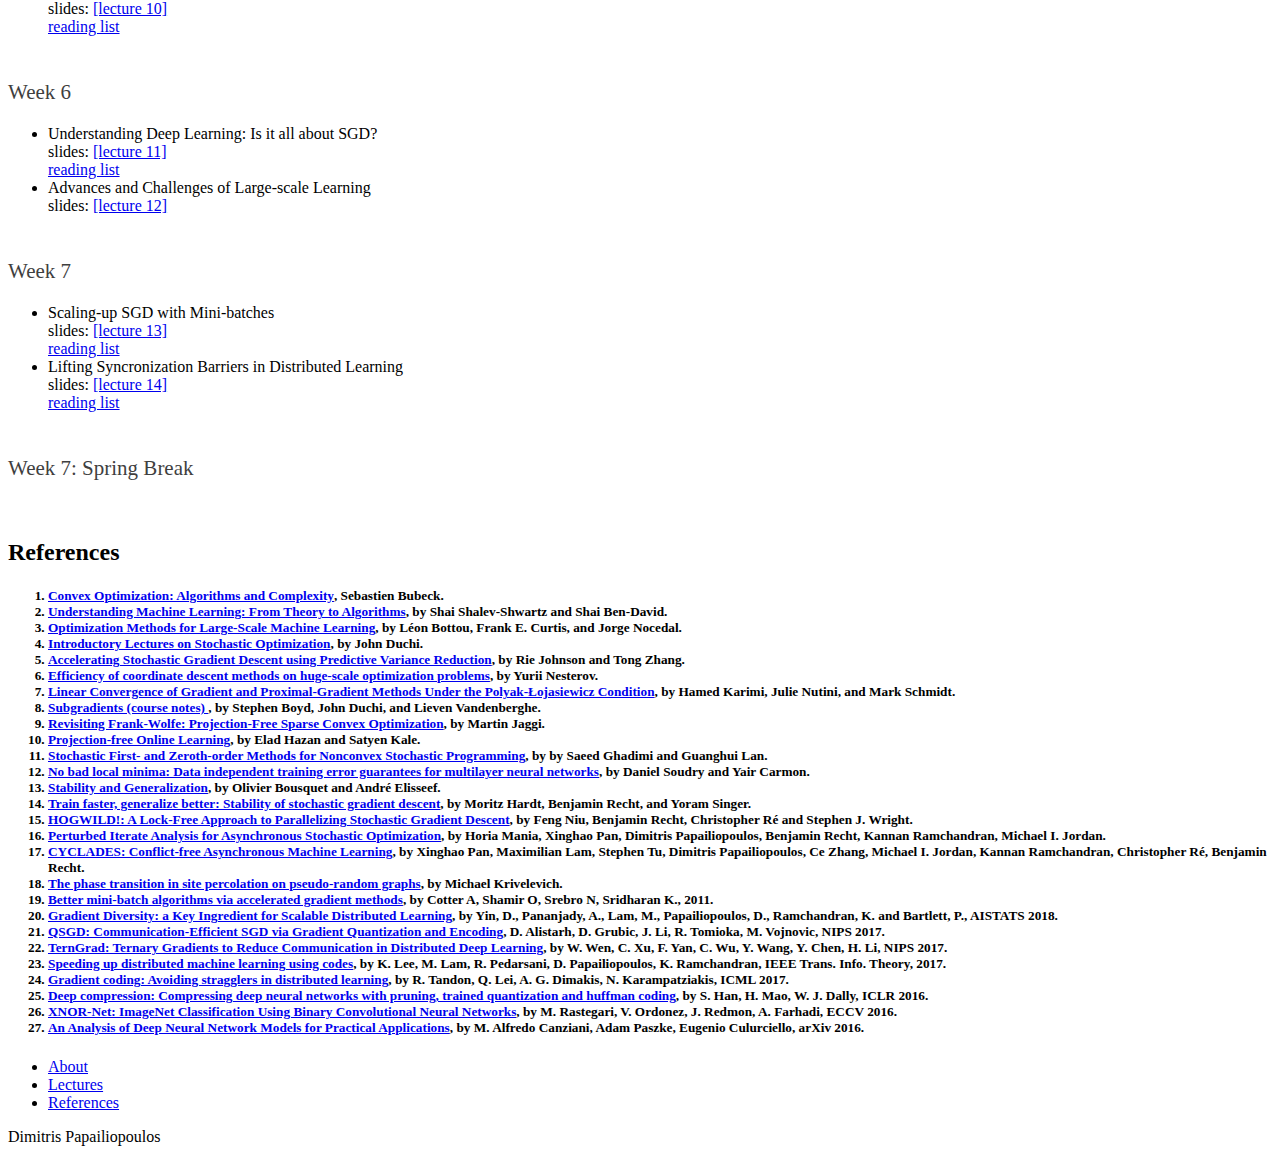
==== commit 1ee77076: "lecture 14" ====
--- a/826.html
+++ b/826.html
@@ -251,7 +251,7 @@
 
                                     <li>
                                     <div class="paper-title">
-                                    Wrapping-up Generalization with Stability of Global Minima
+                                    Generalization and Stability of Global Minima
                                     </div> 
                                     <div class="paper-other">
                                         <!-- <i><u>Slides</u></i>: -->
@@ -372,6 +372,100 @@
                                 </ul>     
 
                                 </br>
+
+
+
+
+
+                                 <p style="font-size:21px; color: #3F3F3F; font-weight: normal; margin-top: 10px; margin-bottom: 20px;">Week 6</p>
+
+                                <ul class="papers">
+
+                                    <li>
+                                    <div class="paper-title">
+                                    Understanding Deep Learning: Is it all about SGD?
+                                    </div> 
+                                    <div class="paper-other">
+                                        <!-- <i><u>Slides</u></i>: -->
+                                        slides: <a href="http://papail.io/teaching/826/lecture_11.pdf">[lecture 11]</a>
+                                        </br>                                        
+                                        <a href="http://papail.io/teaching/826/lecture_11_rl.pdf">reading list</a>
+                                      
+                                    </br>
+                                    </div>                                    
+                                    </li> 
+                                    
+                                    <li>
+                                    <div class="paper-title">
+                                    Advances and Challenges of Large-scale Learning
+                                     </div> 
+                                    <div class="paper-other">
+                                        <!-- <i><u>Slides</u></i>: -->
+                                         slides: <a href="http://papail.io/teaching/826/lecture_12.pdf">[lecture 12]</a>
+                                         </br>
+                                                                            
+                                        <!-- <a href="http://papail.io/teaching/826/lecture_10_rl.pdf">reading list</a> -->
+                                      
+                                        <!-- Chapter 12 of <a href="http://www.cs.huji.ac.il/~shais/UnderstandingMachineLearning/index.html">[2]</a>,    -->
+                                        <!-- Chapter 3 of <a href="http://sbubeck.com/Bubeck15.pdf">[1]</a>. -->
+                                    </div>  
+
+
+                                    </li> 
+
+                                    </li> 
+ 
+                                </ul>     
+
+                                </br>
+
+
+                                 <p style="font-size:21px; color: #3F3F3F; font-weight: normal; margin-top: 10px; margin-bottom: 20px;">Week 7</p>
+
+                                <ul class="papers">
+
+                                    <li>
+                                    <div class="paper-title">
+                                    Scaling-up SGD with Mini-batches
+                                    </div> 
+                                    <div class="paper-other">
+                                        <!-- <i><u>Slides</u></i>: -->
+                                        slides: <a href="http://papail.io/teaching/826/lecture_13.pdf">[lecture 13]</a>
+                                        </br>                                        
+                                        <a href="http://papail.io/teaching/826/lecture_13_rl.pdf">reading list</a>
+                                      
+                                    </br>
+                                    </div>                                    
+                                    </li> 
+                                    
+                                    <li>
+                                    <div class="paper-title">
+                                    Lifting Syncronization Barriers in Distributed Learning
+                                     </div> 
+                                    <div class="paper-other">
+                                        <!-- <i><u>Slides</u></i>: -->
+                                         slides: <a href="http://papail.io/teaching/826/lecture_14.pdf">[lecture 14]</a>
+                                         </br>
+                                                                            
+                                        <a href="http://papail.io/teaching/826/lecture_14_rl.pdf">reading list</a>
+                                      
+                                        <!-- Chapter 12 of <a href="http://www.cs.huji.ac.il/~shais/UnderstandingMachineLearning/index.html">[2]</a>,    -->
+                                        <!-- Chapter 3 of <a href="http://sbubeck.com/Bubeck15.pdf">[1]</a>. -->
+                                    </div>  
+
+
+                                    </li> 
+
+                                    </li> 
+ 
+                                </ul>     
+
+                                </br>
+
+                                <p style="font-size:21px; color: #3F3F3F; font-weight: normal; margin-top: 10px; margin-bottom: 20px;">Week 7: Spring Break</p>
+
+                                </br>
+
                                 <!-- <p style="font-size:21px; color: #3F3F3F; font-weight: normal; margin-top: 10px; margin-bottom: 20px;">Week 2</p>
 
                                 <ul class="papers">
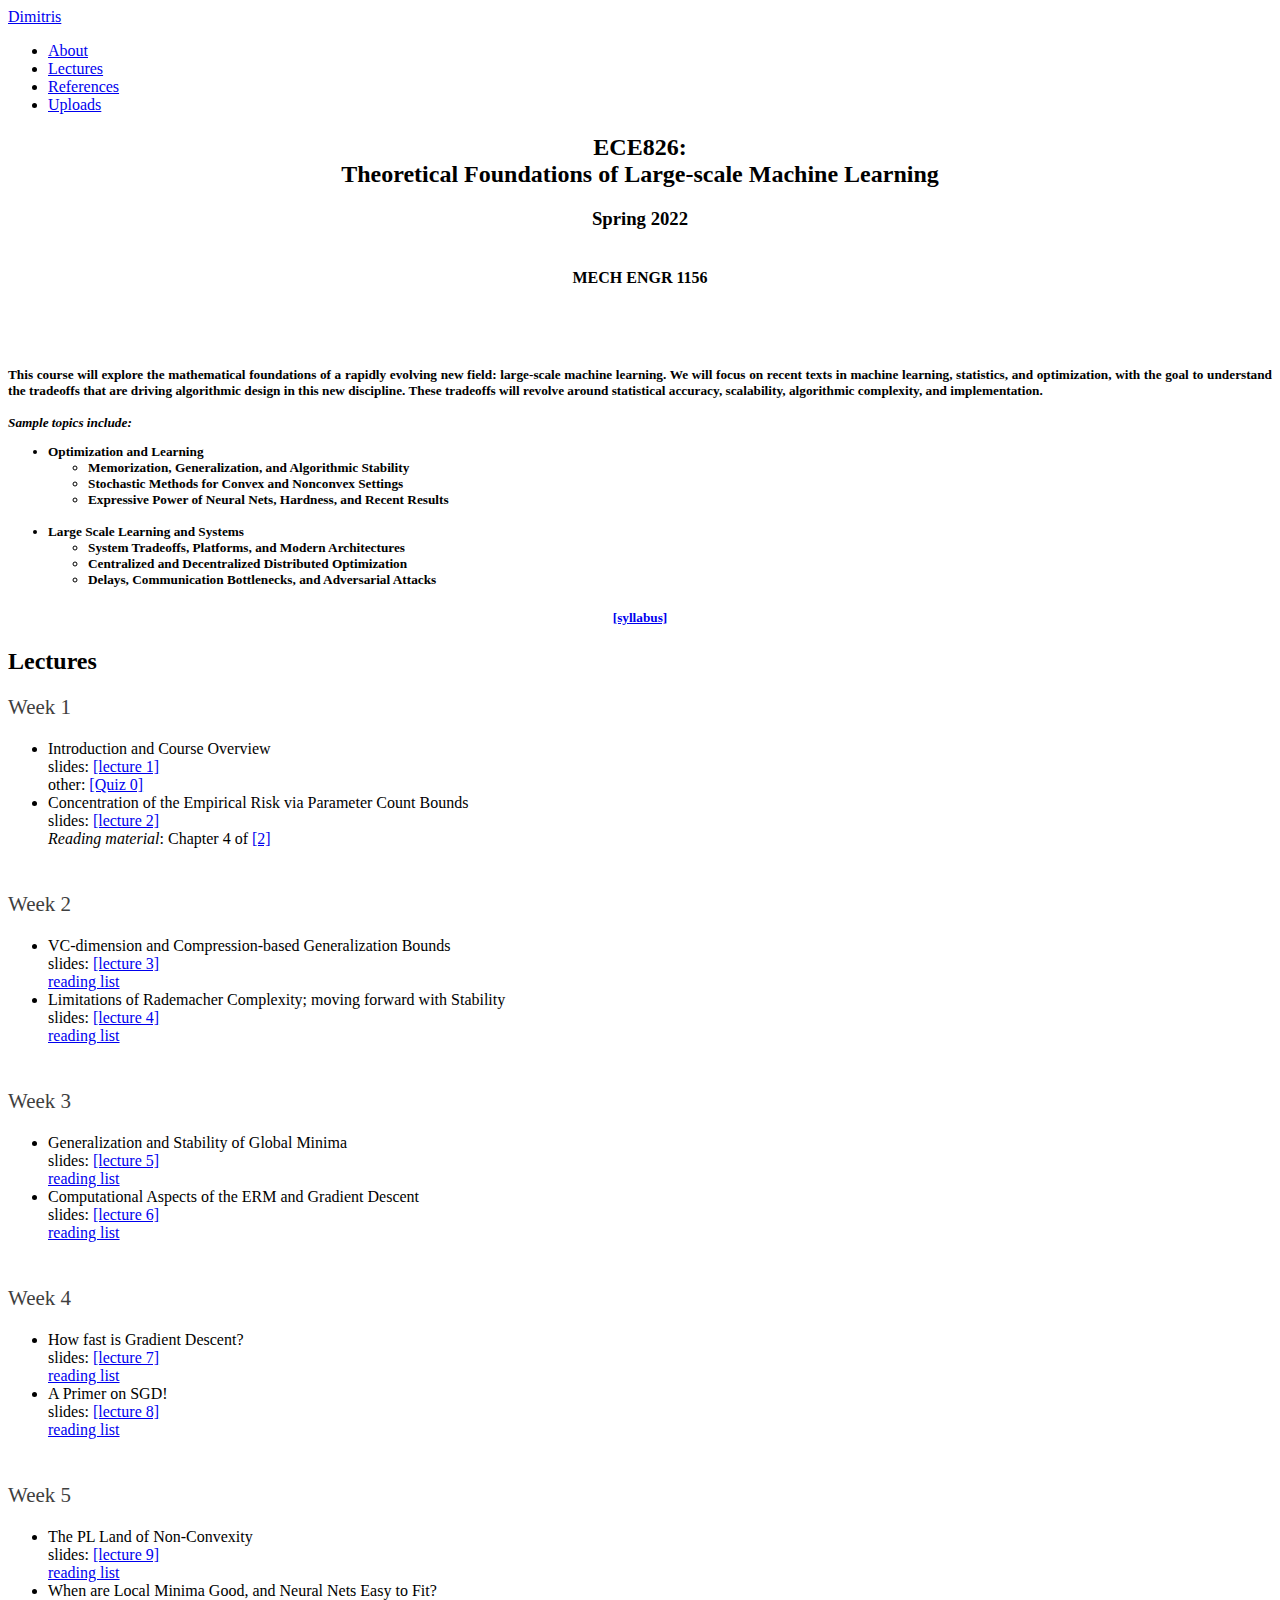
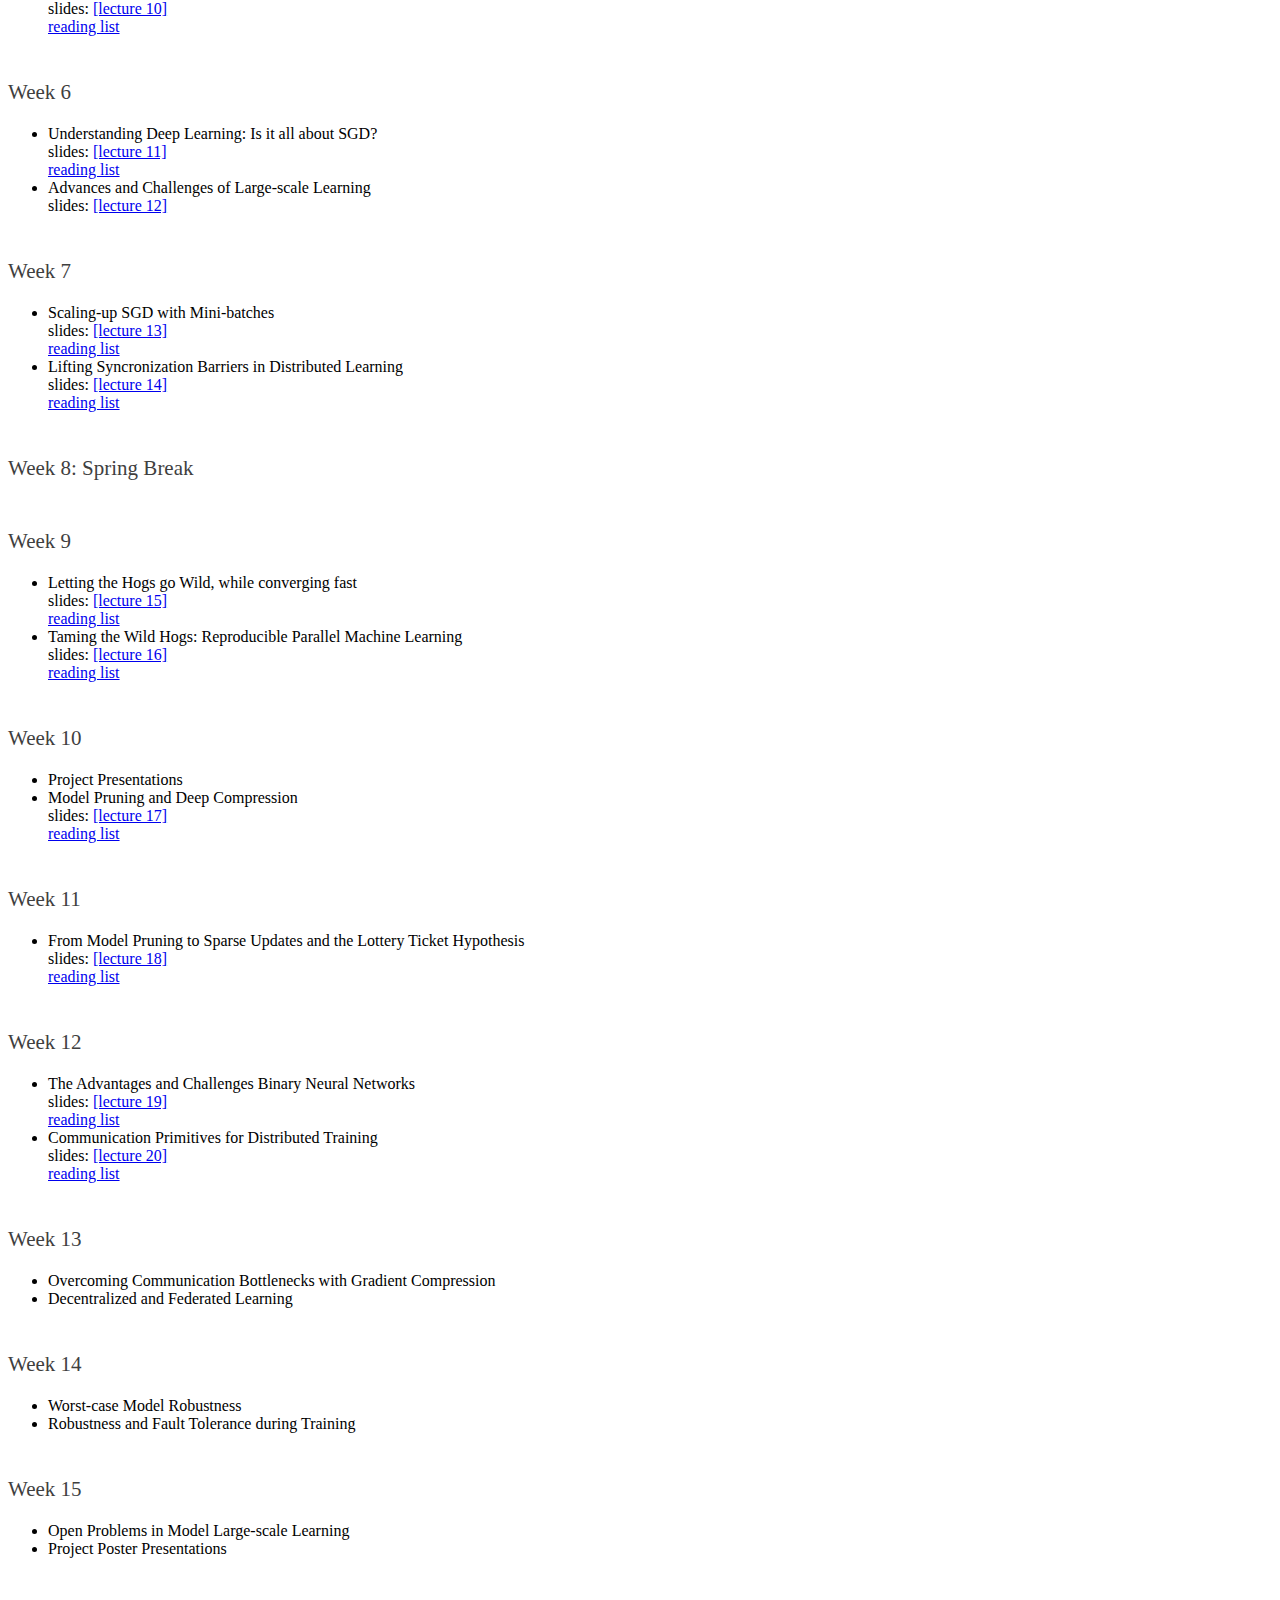
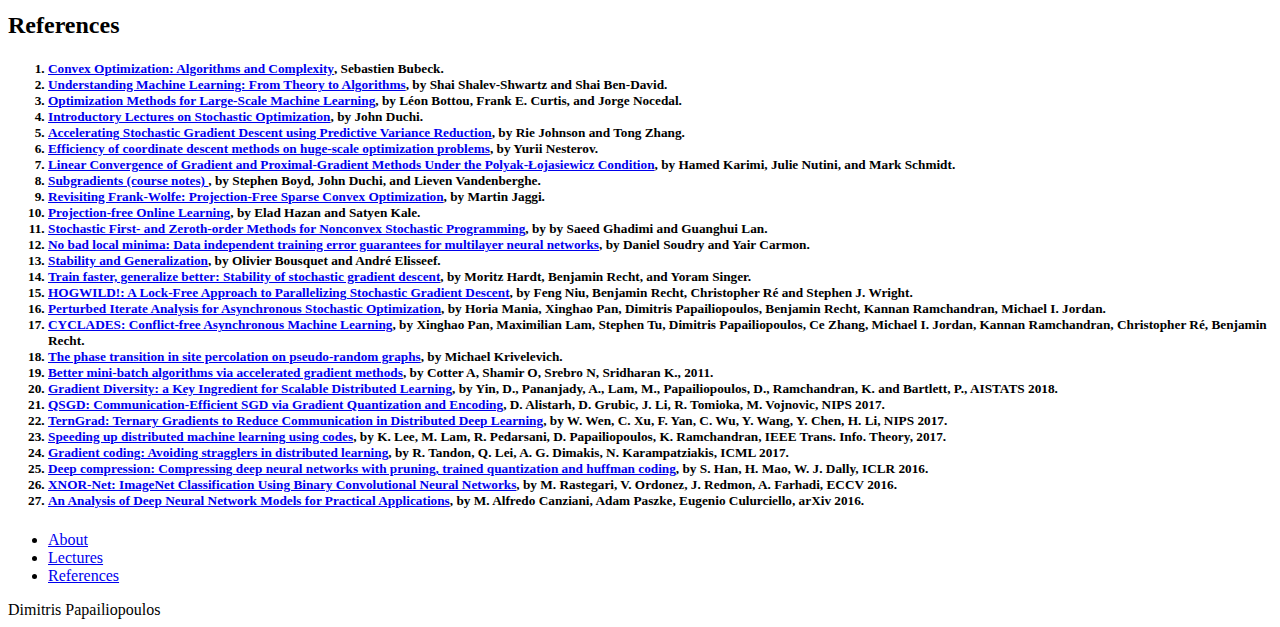
==== commit b65de377: "near final update" ====
--- a/826.html
+++ b/826.html
@@ -444,10 +444,10 @@
                                      </div> 
                                     <div class="paper-other">
                                         <!-- <i><u>Slides</u></i>: -->
-                                         slides: <a href="http://papail.io/teaching/826/lecture_14.pdf">[lecture 14]</a>
+                                         slides: <a href="http://papail.io/teaching/826/lecture_14_15.pdf">[lecture 14]</a>
                                          </br>
                                                                             
-                                        <a href="http://papail.io/teaching/826/lecture_14_rl.pdf">reading list</a>
+                                        <a href="http://papail.io/teaching/826/lecture_14_15_rl.pdf">reading list</a>
                                       
                                         <!-- Chapter 12 of <a href="http://www.cs.huji.ac.il/~shais/UnderstandingMachineLearning/index.html">[2]</a>,    -->
                                         <!-- Chapter 3 of <a href="http://sbubeck.com/Bubeck15.pdf">[1]</a>. -->
@@ -462,125 +462,299 @@
 
                                 </br>
 
-                                <p style="font-size:21px; color: #3F3F3F; font-weight: normal; margin-top: 10px; margin-bottom: 20px;">Week 7: Spring Break</p>
-
-                                </br>
-
-                                <!-- <p style="font-size:21px; color: #3F3F3F; font-weight: normal; margin-top: 10px; margin-bottom: 20px;">Week 2</p>
-
-                                <ul class="papers">
-
-                                    <li>
-                                    <div class="paper-title">
-                                    Computational Aspects of the ERM and Families of Loss Functions
-                                    </div> 
-                                    <div class="paper-other">                                        
-                                        <i>Reading material</i>:
-                                        Chapters 6 and 12 of <a href="http://www.cs.huji.ac.il/~shais/UnderstandingMachineLearning/index.html">[2]</a>.                                        
+                                <p style="font-size:21px; color: #3F3F3F; font-weight: normal; margin-top: 10px; margin-bottom: 20px;">Week 8: Spring Break</p>
+
+                                </br>
+
+                                 <p style="font-size:21px; color: #3F3F3F; font-weight: normal; margin-top: 10px; margin-bottom: 20px;">Week 9</p>
+
+                                <ul class="papers">
+
+                                    <li>
+                                    <div class="paper-title">
+                                    Letting the Hogs go Wild, while converging fast
+                                    </div> 
+                                    <div class="paper-other">
+                                        <!-- <i><u>Slides</u></i>: -->
+                                         slides: <a href="http://papail.io/teaching/826/lecture_14_15.pdf">[lecture 15]</a>
+                                        </br>                                        
+                                        <a href="http://papail.io/teaching/826/lecture_14_15_rl.pdf">reading list</a>
+                                      
+                                    </br>
+                                    </div>                                    
+                                    </li> 
+                                    
+                                    <li>
+                                    <div class="paper-title">
+                                    Taming the Wild Hogs: Reproducible Parallel Machine Learning
+                                     </div> 
+                                    <div class="paper-other">
+                                        <!-- <i><u>Slides</u></i>: -->
+                                         
+                                        slides: <a href="http://papail.io/teaching/826/lecture_16.pdf">[lecture 16]</a>
+                                  </br>
+                                        <a href="http://papail.io/teaching/826/lecture_16_rl.pdf">reading list</a>
+                                      
+                                        <!-- Chapter 12 of <a href="http://www.cs.huji.ac.il/~shais/UnderstandingMachineLearning/index.html">[2]</a>,    -->
+                                        <!-- Chapter 3 of <a href="http://sbubeck.com/Bubeck15.pdf">[1]</a>. -->
+                                    </div>  
+
+
+                                    </li> 
+
+                                    </li> 
+ 
+                                </ul>     
+
+                                </br>
+
+                                <p style="font-size:21px; color: #3F3F3F; font-weight: normal; margin-top: 10px; margin-bottom: 20px;">Week 10</p>
+
+                                <ul class="papers">
+
+                                    <li>
+                                    <div class="paper-title">
+                                    Project Presentations
+                                    </div> 
+                                    <!-- <div class="paper-other"> -->
+                                        <!-- <i><u>Slides</u></i>:
+                                         <!-- slides: <a href="http://papail.io/teaching/826/lecture_14_15.pdf">[lecture 15]</a> -->
+                                        <!-- </br>                                         -->
+                                        <!-- <a href="http://papail.io/teaching/826/lecture_13_rl.pdf">reading list</a> -->
+                                      
+                                    <!-- </br> -->
+                                    <!-- </div>                                     --> 
+                                    </li> 
+                                    
+                                    <li>
+                                    <div class="paper-title">
+                                    Model Pruning and Deep Compression
+                                     </div> 
+                                    <div class="paper-other">
+                                        <!-- <i><u>Slides</u></i>: -->
+                                         
+                                        slides: <a href="http://papail.io/teaching/826/lecture_17.pdf">[lecture 17]</a>
+                                  </br>
+                                        <a href="http://papail.io/teaching/826/lecture_17_rl.pdf">reading list</a>
+                                      
+                                        <!-- Chapter 12 of <a href="http://www.cs.huji.ac.il/~shais/UnderstandingMachineLearning/index.html">[2]</a>,    -->
+                                        <!-- Chapter 3 of <a href="http://sbubeck.com/Bubeck15.pdf">[1]</a>. -->
+                                    </div>  
+
+
+                                    </li> 
+ 
+                                </ul>     
+
+                                </br>
+
+                                <p style="font-size:21px; color: #3F3F3F; font-weight: normal; margin-top: 10px; margin-bottom: 20px;">Week 11</p>
+
+                                <ul class="papers">
+                                <li>
+                                    <div class="paper-title">
+                                    From Model Pruning to Sparse Updates and the Lottery Ticket Hypothesis
+                                     </div> 
+                                    <div class="paper-other">
+                                        <!-- <i><u>Slides</u></i>: -->
+                                         
+                                        slides: <a href="http://papail.io/teaching/826/lecture_18.pdf">[lecture 18]</a>
+                                  </br>
+                                        <a href="http://papail.io/teaching/826/lecture_18_rl.pdf">reading list</a>
+                                      
+                                        <!-- Chapter 12 of <a href="http://www.cs.huji.ac.il/~shais/UnderstandingMachineLearning/index.html">[2]</a>,    -->
+                                        <!-- Chapter 3 of <a href="http://sbubeck.com/Bubeck15.pdf">[1]</a>. -->
+                                    </div>  
+
+
+                                    </li> 
+
+
+                                    
+ 
+                                </ul>     
+
+                                </br>
+
+
+                                 <p style="font-size:21px; color: #3F3F3F; font-weight: normal; margin-top: 10px; margin-bottom: 20px;">Week 12</p>
+
+                                <ul class="papers">
+
+
+                                    
+
+                                    <li>
+                                    <div class="paper-title">
+                                    The Advantages and Challenges Binary Neural Networks
+                                    </div> 
+                                    <div class="paper-other">
+                                        
+                                         slides: <a href="http://papail.io/teaching/826/lecture_19.pdf">[lecture 19]</a>
+                                        </br>                                        
+                                        <a href="http://papail.io/teaching/826/lecture_19_rl.pdf">reading list</a>
+                                      
+                                    </br>
+                                    </div>                                     
+                                    </li> 
+                                    
+                                    
+                                    <li>
+                                    <div class="paper-title">
+                                    Communication Primitives for Distributed Training
+                                     </div> 
+                                    <div class="paper-other">
+                                        
+                                         
+                                        slides: <a href="http://papail.io/teaching/826/lecture_20.pdf">[lecture 20]</a>
                                         </br>
-                                       <i><u>Lecture notes</u></i>:  
-                                       <a href="http://papail.io/teaching/901/lecture03_notes.pdf">[pdf]</a>
+                                        <a href="http://papail.io/teaching/826/lecture_20.pdf">reading list</a>
+                                      
+                                        <!-- Chapter 12 of <a href="http://www.cs.huji.ac.il/~shais/UnderstandingMachineLearning/index.html">[2]</a>,   
+                                        <!-- Chapter 3 of <a href="http://sbubeck.com/Bubeck15.pdf">[1]</a>. -->
+                                    </div>  
+
+
+                                    </li> 
+
+                                    
+ 
+                                </ul>     
+
+                                </br>
+
+
+                
+                     <p style="font-size:21px; color: #3F3F3F; font-weight: normal; margin-top: 10px; margin-bottom: 20px;">Week 13</p>
+
+                                <ul class="papers">
+
+
+                                    
+                                    <li>
+                                    <div class="paper-title">
+                                    Overcoming Communication Bottlenecks with Gradient Compression
+                                    </div> 
+                                    <!-- <div class="paper-other">
+                                        
+                                         slides: <a href="http://papail.io/teaching/826/lecture_14_15.pdf">[lecture 15]</a>
+                                        </br>                                        
+                                        <a href="http://papail.io/teaching/826/lecture_13_rl.pdf">reading list</a>
+                                      
+                                    </br>
+                                    </div>         -->                             
+                                    </li> 
+                                    
+                                    <li>
+                                    <div class="paper-title">
+                                    Decentralized and Federated Learning
+                                     </div> 
+                                    <div class="paper-other">
+                                        
+                                         
+                                       <!--  slides: <a href="http://papail.io/teaching/826/lecture_14_15.pdf">[lecture 16]</a>
                                         </br>
-                                        <i><u>Lecture scribe</u></i>:
-                                        <a href="http://papail.io/teaching/901/scribe_03.pdf">[pdf] </a>
-                                    </div>
-                                    </li> 
-
-
-                                    <li>
-                                    <div class="paper-title">
-                                    Convexity in Learning and Intro to Gradient Descent
-                                    </div> 
-                                    <div class="paper-other">                                        
-                                        <i>Reading material</i>:
-                                        Chapter 12 of <a href="http://www.cs.huji.ac.il/~shais/UnderstandingMachineLearning/index.html">[2]</a>,   
-                                        Chapter 3 of <a href="http://sbubeck.com/Bubeck15.pdf">[1]</a>.
-                                    </br>
-                                        <i><u>Lecture notes</u></i>:
-                                        <a href="http://papail.io/teaching/901/lecture04_notes.pdf">[pdf]</a>  
+                                        <a href="http://papail.io/teaching/826/lecture_14_rl.pdf">reading list</a>
+                                       -->
+                                     
+                                    </div>  
+
+
+                                    </li> 
+
+ 
+                                </ul>     
+
+                                </br>
+
+                                <p style="font-size:21px; color: #3F3F3F; font-weight: normal; margin-top: 10px; margin-bottom: 20px;">Week 14</p>
+
+                                <ul class="papers">
+
+
+                                    
+                                    <li>
+                                    <div class="paper-title">
+                                    Worst-case Model Robustness
+                                    </div> 
+                                    <!-- <div class="paper-other">
+                                        
+                                         slides: <a href="http://papail.io/teaching/826/lecture_14_15.pdf">[lecture 15]</a>
+                                        </br>                                        
+                                        <a href="http://papail.io/teaching/826/lecture_13_rl.pdf">reading list</a>
+                                      
+                                    </br>
+                                    </div>         -->                             
+                                    </li> 
+                                    
+                                    <li>
+                                    <div class="paper-title">
+                                    Robustness and Fault Tolerance during Training
+                                     </div> 
+                                    <div class="paper-other">
+                                        
+                                         
+                                       <!--  slides: <a href="http://papail.io/teaching/826/lecture_14_15.pdf">[lecture 16]</a>
                                         </br>
-                                        <i><u>Lecture scribe</u></i>:  
-                                        <a href="http://papail.io/teaching/901/scribe_04.pdf">[pdf] </a>
+                                        <a href="http://papail.io/teaching/826/lecture_14_rl.pdf">reading list</a>
+                                       -->
+                                     
+                                    </div>  
+
+
+                                    </li> 
+
+ 
+                                </ul>     
+
+                                </br>
+                                <p style="font-size:21px; color: #3F3F3F; font-weight: normal; margin-top: 10px; margin-bottom: 20px;">Week 15</p>
+
+                                <ul class="papers">
+
+
+                                    
+                                    <li>
+                                    <div class="paper-title">
+                                    Open Problems in Model Large-scale Learning
+                                    </div> 
+                                    <!-- <div class="paper-other">
                                         
-                                    </div>
-                                    </li> 
-                                                                    
-
-                                </ul> 
-
-
-                            </br>
-                                <p style="font-size:21px; color: #3F3F3F; font-weight: normal; margin-top: 10px; margin-bottom: 20px;">Week 3</p>
-
-                                <ul class="papers">
-
-                                    <li>
-                                    <div class="paper-title">
-                                    Convergence Rates and Complexity of Gradient Descent
-                                    </div> 
-                                    <div class="paper-other">                                        
-                                        <i>Reading material</i>:
-                                        Chapter 3 of <a href="http://sbubeck.com/Bubeck15.pdf">[1]</a>,
-                                        Chapter 14 of <a href="http://www.cs.huji.ac.il/~shais/UnderstandingMachineLearning/index.html">[2]</a>.                                        
+                                         slides: <a href="http://papail.io/teaching/826/lecture_14_15.pdf">[lecture 15]</a>
+                                        </br>                                        
+                                        <a href="http://papail.io/teaching/826/lecture_13_rl.pdf">reading list</a>
+                                      
+                                    </br>
+                                    </div>         -->                             
+                                    </li> 
+                                    
+                                    <li>
+                                    <div class="paper-title">
+                                    Project Poster Presentations
+                                     </div> 
+                                    <div class="paper-other">
+                                        
+                                         
+                                       <!--  slides: <a href="http://papail.io/teaching/826/lecture_14_15.pdf">[lecture 16]</a>
                                         </br>
-                                        <i><u>Lecture notes</u></i>: <a href="http://papail.io/teaching/901/lecture05_notes.pdf">[pdf]</a>                                        
-                                        </br>
-                                        <i><u>Lecture scribe</u></i>:
-                                        <a href="http://papail.io/teaching/901/scribe_05.pdf">[pdf] </a>
-                                    </div>
-                                    </li> 
-
-                                    <li>
-                                    <div class="paper-title">
-                                    The Stochastic Gradient Method
-                                    </div> 
-                                    <div class="paper-other">                                        
-                                        <i>Reading material</i>:
-                                        Chapter 6 of <a href="http://sbubeck.com/Bubeck15.pdf">[1]</a>,
-                                        Chapter 14 of <a href="http://www.cs.huji.ac.il/~shais/UnderstandingMachineLearning/index.html">[2]</a>,
-                                        Section 3 of <a href="https://arxiv.org/pdf/1606.04838v1.pdf">[3]</a>,
-                                        Chapter 2 of <a href="http://stanford.edu/~jduchi/PCMIConvex/Duchi16.pdf">[4]</a>.                                        
-                                        </br>
-                                        <i><u>Lecture notes</u></i>:       <a href="http://papail.io/teaching/901/lecture06_notes.pdf">[pdf]</a>                                  
-                                        </br>
-                                        <i><u>Lecture scribe</u></i>:
-                                        <a href="http://papail.io/teaching/901/scribe_06.pdf">[pdf] </a>
-                                    </div>
-                                    </li> 
-
-                                </ul>  -->
+                                        <a href="http://papail.io/teaching/826/lecture_14_rl.pdf">reading list</a>
+                                       -->
+                                     
+                                    </div>  
+
+
+                                    </li> 
+
+ 
+                                </ul>     
+
+                                </br>
 
 
 
                         </div>
                     </div>
 
-                
-                    
-
-                    <!-- <div class="section" id="grading"> -->
-                            <!-- <h2 class="section-title"><span class="glyphicons list"><i></i></span>Grading<a href="#phone-navbar" class="top visible-phone"><span class="glyphicons white up_arrow"><i></i></span></a></h2> -->
-                            <!-- <div class="testimonial"> -->
-                                <!-- <p style="font-size:27px; color: #3F3F3F; font-weight: normal; margin-top: 10px; margin-bottom: 20px;">Fall 2016</p> -->
-                                
-                                        <!-- <h5> -->
-                                        <!-- <ol> -->
-                                        <!--  -->
-                                          <!-- <li> -->
-                                            <!-- <a href="http://sbubeck.com/Bubeck15.pdf"><b>Convex Optimization: Algorithms and Complexity</b></a>, Sebastien Bubeck. -->
-                                          <!-- </li> -->
-
-                                          <!-- <li> -->
-                                            <!-- <a href="http://www.cs.huji.ac.il/~shais/UnderstandingMachineLearning/index.html"><b>Understanding Machine Learning: From Theory to Algorithms</b></a>, by Shai Shalev-Shwartz and Shai Ben-David. -->
-                                          <!-- </li> -->
-
-                                      
-                                        <!-- </ol> -->
-                                        <!-- </h5> -->
-
-                            <!-- </div> -->
-                            
-                    <!-- </div>  -->
 
 
 
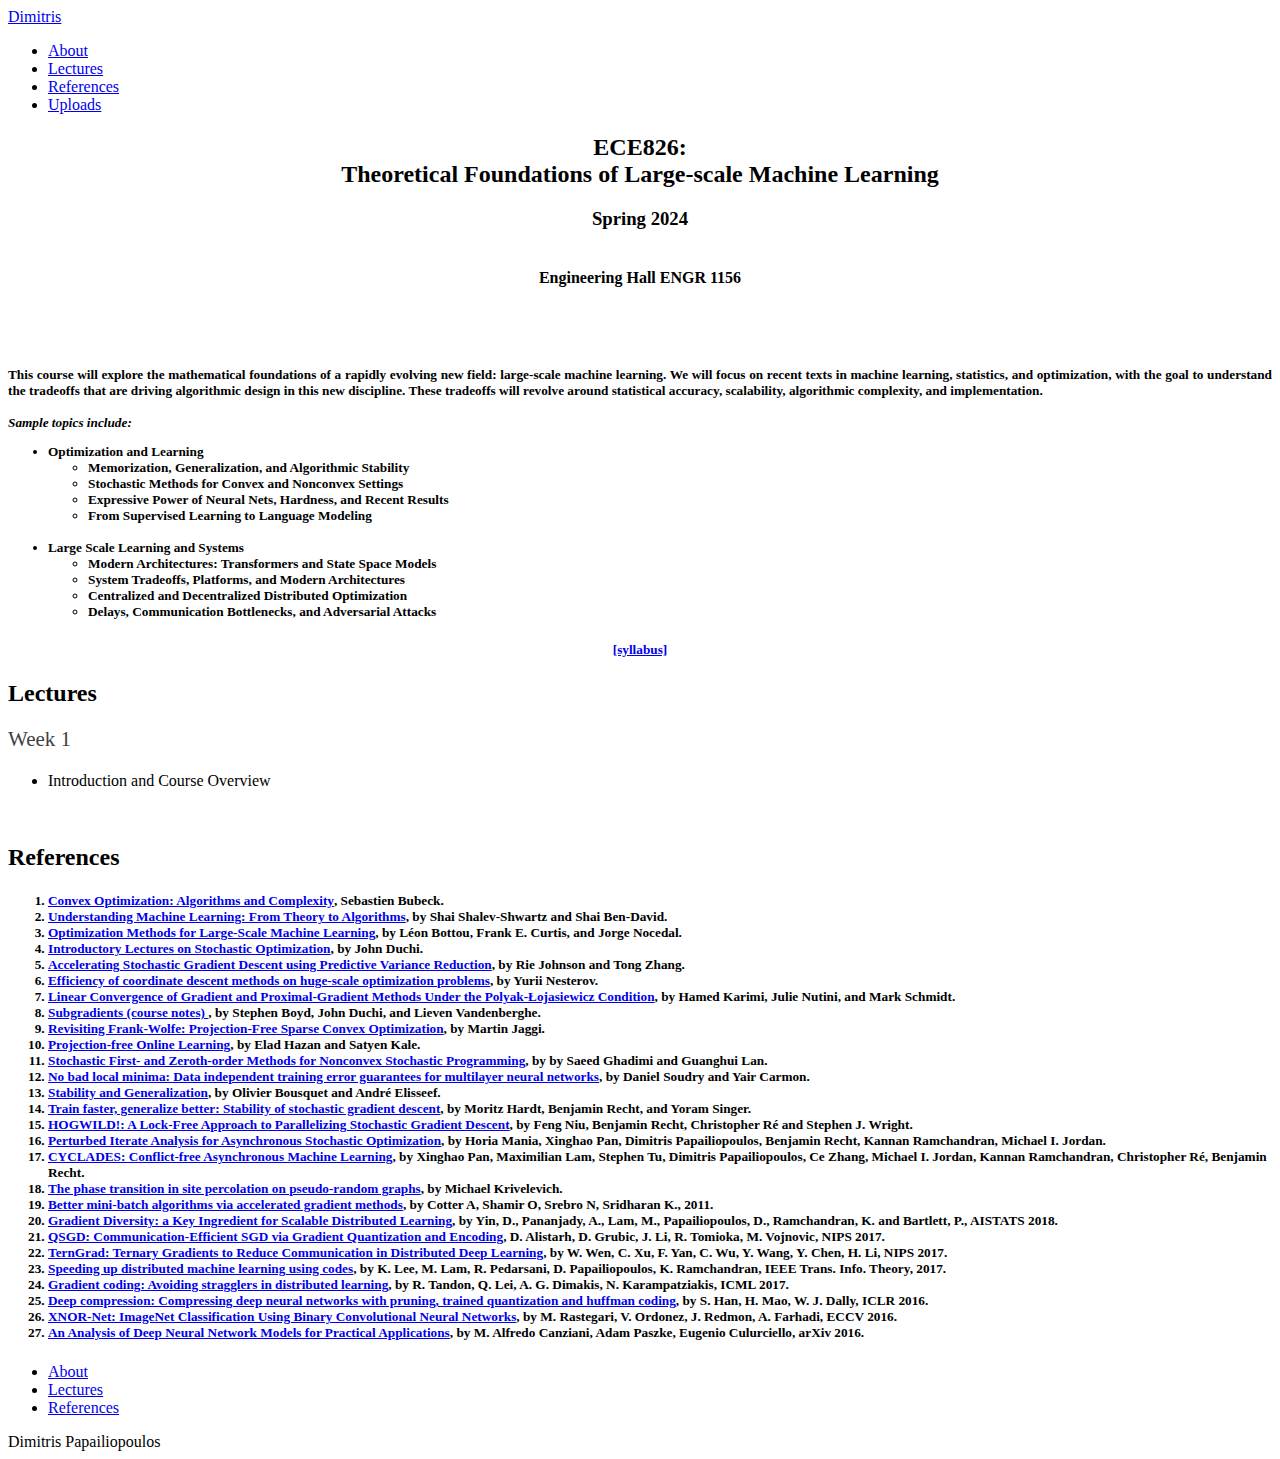
==== commit a183412c: "1" ====
--- a/826.html
+++ b/826.html
@@ -99,10 +99,10 @@
                                 <!-- </div> -->
                                 <center> <h2> ECE826:</br> Theoretical Foundations of Large-scale Machine Learning </h2> 
                                     <h3>
-                                    Spring 2022
+                                    Spring 2024
                                     </h3>
                                     <h4>
-                                    </br>MECH ENGR 1156</br>
+                                    </br>Engineering Hall  ENGR 1156</br>
                                     </h4>
                                     
                                         </br></h3>                                        
@@ -133,13 +133,15 @@
                                         <li>Memorization, Generalization, and Algorithmic Stability</li>
                                         <li>Stochastic Methods for Convex and Nonconvex Settings</li>
                                         <li>Expressive Power of Neural Nets, Hardness, and Recent Results</li>
+                                        <li>From Supervised Learning to Language Modeling</li>
                                     </ul>
                                 </li>
                             </br>
                                 <li><b>Large Scale Learning and Systems</b>
                                     <ul>
+                                    	<li>Modern Architectures: Transformers and State Space Models</li>                                        
                                         <li>System Tradeoffs, Platforms, and Modern Architectures</li>
-                                        <li>Centralized and Decentralized Distributed Optimization</li>
+                                        <li>Centralized and Decentralized Distributed Optimization</li>                                        
                                         <li>Delays, Communication Bottlenecks, and Adversarial Attacks</li>
                                     </ul>
                                 </li>
@@ -176,579 +178,39 @@
                                     </div> 
                                     <div class="paper-other">
                                         <!-- <i><u>Slides</u></i>: -->
-                                         slides: <a href="http://papail.io/teaching/826/lecture_1.pptx">[lecture 1]</a>
-                                         </br>                                       
-                                         other: <a href="http://papail.io/teaching/826/quiz0.pdf">[Quiz 0]</a>
+                                         <!-- slides: <a href="http://papail.io/teaching/826/lecture_1.pptx">[lecture 1]</a> -->
+                                         <!-- </br>                                        -->
+                                         <!-- other: <a href="http://papail.io/teaching/826/quiz0.pdf">[Quiz 0]</a> -->
 
                                     </div> 
 
                                     </li> 
                                     
-                                    <li>
-                                    <div class="paper-title">
-                                    Concentration of the Empirical Risk via Parameter Count Bounds
-                                     </div> 
-                                    <div class="paper-other">
+                                    <!-- <li> -->
+                                    <!-- <div class="paper-title"> -->
+                                    <!-- Concentration of the Empirical Risk via Parameter Count Bounds -->
+                                     <!-- </div>  -->
+                                    <!-- <div class="paper-other"> -->
                                         <!-- <i><u>Slides</u></i>: -->
-                                         slides: <a href="http://papail.io/teaching/826/lecture_2.pdf">[lecture 2]</a>
-                                         </br>
-                                        <i>Reading material</i>:
-                                        Chapter 4 of <a href="http://www.cs.huji.ac.il/~shais/UnderstandingMachineLearning/index.html">[2]</a>                                        
-                                    </div>                                    
-                                    </li> 
-
-                                    </li> 
+                                         <!-- slides: <a href="http://papail.io/teaching/826/lecture_2.pdf">[lecture 2]</a> -->
+                                         <!-- </br> -->
+                                        <!-- <i>Reading material</i>: -->
+                                        <!-- Chapter 4 of <a href="http://www.cs.huji.ac.il/~shais/UnderstandingMachineLearning/index.html">[2]</a>                                         -->
+                                    <!-- </div>                                     -->
+                                    <!-- </li>  -->
+
+                                    <!-- </li>  -->
  
                                 </ul> 
 
-                            </br>
-
-                                <p style="font-size:21px; color: #3F3F3F; font-weight: normal; margin-top: 10px; margin-bottom: 20px;">Week 2</p>
-
-                                <ul class="papers">
-
-                                    <li>
-                                    <div class="paper-title">
-                                    VC-dimension and Compression-based Generalization Bounds
-                                    </div> 
-                                    <div class="paper-other">
-                                        <!-- <i><u>Slides</u></i>: -->
-                                        slides: <a href="http://papail.io/teaching/826/lecture_3.pdf">[lecture 3]</a>
-                                        </br>                                        
-                                        <a href="http://papail.io/teaching/826/lecture_3_rl.pdf">reading list</a>
-                                      
-                                    </br>
-                                    </div>                                    
-                                    </li> 
-                                    
-                                    <li>
-                                    <div class="paper-title">
-                                    Limitations of Rademacher Complexity; moving forward with Stability
-                                     </div> 
-                                    <div class="paper-other">
-                                        <!-- <i><u>Slides</u></i>: -->
-                                         slides: <a href="http://papail.io/teaching/826/lecture_4.pdf">[lecture 4]</a>
-                                         </br>
-                                                                            
-                                        <a href="http://papail.io/teaching/826/lecture_4_rl.pdf">reading list</a>
-                                      
-                                        <!-- Chapter 12 of <a href="http://www.cs.huji.ac.il/~shais/UnderstandingMachineLearning/index.html">[2]</a>,    -->
-                                        <!-- Chapter 3 of <a href="http://sbubeck.com/Bubeck15.pdf">[1]</a>. -->
-                                    </div>  
-
-
-                                    </li> 
-
-                                    </li> 
- 
-                                </ul>     
-
+                           
                                 </br>
 
-                                <p style="font-size:21px; color: #3F3F3F; font-weight: normal; margin-top: 10px; margin-bottom: 20px;">Week 3</p>
-
-                                <ul class="papers">
-
-                                    <li>
-                                    <div class="paper-title">
-                                    Generalization and Stability of Global Minima
-                                    </div> 
-                                    <div class="paper-other">
-                                        <!-- <i><u>Slides</u></i>: -->
-                                        slides: <a href="http://papail.io/teaching/826/lecture_5.pdf">[lecture 5]</a>
-                                        </br>                                        
-                                        <a href="http://papail.io/teaching/826/lecture_5_rl.pdf">reading list</a>
-                                      
-                                    </br>
-                                    </div>                                    
-                                    </li> 
-                                    
-                                    <li>
-                                    <div class="paper-title">
-                                    Computational Aspects of the ERM and Gradient Descent
-                                     </div> 
-                                    <div class="paper-other">
-                                        <!-- <i><u>Slides</u></i>: -->
-                                         slides: <a href="http://papail.io/teaching/826/lecture_6.pdf">[lecture 6]</a>
-                                         </br>
-                                                                            
-                                        <a href="http://papail.io/teaching/826/lecture_6_rl.pdf">reading list</a>
-                                      
-                                        <!-- Chapter 12 of <a href="http://www.cs.huji.ac.il/~shais/UnderstandingMachineLearning/index.html">[2]</a>,    -->
-                                        <!-- Chapter 3 of <a href="http://sbubeck.com/Bubeck15.pdf">[1]</a>. -->
-                                    </div>  
-
-
-                                    </li> 
-
-                                    </li> 
- 
-                                </ul>     
-
-                                </br>
-
-
-                                 <p style="font-size:21px; color: #3F3F3F; font-weight: normal; margin-top: 10px; margin-bottom: 20px;">Week 4</p>
-
-                                <ul class="papers">
-
-                                    <li>
-                                    <div class="paper-title">
-                                    How fast is Gradient Descent?
-                                    </div> 
-                                    <div class="paper-other">
-                                        <!-- <i><u>Slides</u></i>: -->
-                                        slides: <a href="http://papail.io/teaching/826/lecture_7.pdf">[lecture 7]</a>
-                                        </br>                                        
-                                        <a href="http://papail.io/teaching/826/lecture_7_rl.pdf">reading list</a>
-                                      
-                                    </br>
-                                    </div>                                    
-                                    </li> 
-                                    
-                                    <li>
-                                    <div class="paper-title">
-                                    A Primer on SGD!
-                                     </div> 
-                                    <div class="paper-other">
-                                        <!-- <i><u>Slides</u></i>: -->
-                                         slides: <a href="http://papail.io/teaching/826/lecture_8.pdf">[lecture 8]</a>
-                                         </br>
-                                                                            
-                                        <a href="http://papail.io/teaching/826/lecture_8_rl.pdf">reading list</a>
-                                      
-                                        <!-- Chapter 12 of <a href="http://www.cs.huji.ac.il/~shais/UnderstandingMachineLearning/index.html">[2]</a>,    -->
-                                        <!-- Chapter 3 of <a href="http://sbubeck.com/Bubeck15.pdf">[1]</a>. -->
-                                    </div>  
-
-
-                                    </li> 
-
-                                    </li> 
- 
-                                </ul>     
-
-                                </br>
-
-
-                                 <p style="font-size:21px; color: #3F3F3F; font-weight: normal; margin-top: 10px; margin-bottom: 20px;">Week 5</p>
-
-                                <ul class="papers">
-
-                                    <li>
-                                    <div class="paper-title">
-                                    The PL Land of Non-Convexity
-                                    </div> 
-                                    <div class="paper-other">
-                                        <!-- <i><u>Slides</u></i>: -->
-                                        slides: <a href="http://papail.io/teaching/826/lecture_9.pdf">[lecture 9]</a>
-                                        </br>                                        
-                                        <a href="http://papail.io/teaching/826/lecture_9_rl.pdf">reading list</a>
-                                      
-                                    </br>
-                                    </div>                                    
-                                    </li> 
-                                    
-                                    <li>
-                                    <div class="paper-title">
-                                    When are Local Minima Good, and Neural Nets Easy to Fit?
-                                     </div> 
-                                    <div class="paper-other">
-                                        <!-- <i><u>Slides</u></i>: -->
-                                         slides: <a href="http://papail.io/teaching/826/lecture_10.pdf">[lecture 10]</a>
-                                         </br>
-                                                                            
-                                        <a href="http://papail.io/teaching/826/lecture_10_rl.pdf">reading list</a>
-                                      
-                                        <!-- Chapter 12 of <a href="http://www.cs.huji.ac.il/~shais/UnderstandingMachineLearning/index.html">[2]</a>,    -->
-                                        <!-- Chapter 3 of <a href="http://sbubeck.com/Bubeck15.pdf">[1]</a>. -->
-                                    </div>  
-
-
-                                    </li> 
-
-                                    </li> 
- 
-                                </ul>     
-
-                                </br>
-
-
-
-
-
-                                 <p style="font-size:21px; color: #3F3F3F; font-weight: normal; margin-top: 10px; margin-bottom: 20px;">Week 6</p>
-
-                                <ul class="papers">
-
-                                    <li>
-                                    <div class="paper-title">
-                                    Understanding Deep Learning: Is it all about SGD?
-                                    </div> 
-                                    <div class="paper-other">
-                                        <!-- <i><u>Slides</u></i>: -->
-                                        slides: <a href="http://papail.io/teaching/826/lecture_11.pdf">[lecture 11]</a>
-                                        </br>                                        
-                                        <a href="http://papail.io/teaching/826/lecture_11_rl.pdf">reading list</a>
-                                      
-                                    </br>
-                                    </div>                                    
-                                    </li> 
-                                    
-                                    <li>
-                                    <div class="paper-title">
-                                    Advances and Challenges of Large-scale Learning
-                                     </div> 
-                                    <div class="paper-other">
-                                        <!-- <i><u>Slides</u></i>: -->
-                                         slides: <a href="http://papail.io/teaching/826/lecture_12.pdf">[lecture 12]</a>
-                                         </br>
-                                                                            
-                                        <!-- <a href="http://papail.io/teaching/826/lecture_10_rl.pdf">reading list</a> -->
-                                      
-                                        <!-- Chapter 12 of <a href="http://www.cs.huji.ac.il/~shais/UnderstandingMachineLearning/index.html">[2]</a>,    -->
-                                        <!-- Chapter 3 of <a href="http://sbubeck.com/Bubeck15.pdf">[1]</a>. -->
-                                    </div>  
-
-
-                                    </li> 
-
-                                    </li> 
- 
-                                </ul>     
-
-                                </br>
-
-
-                                 <p style="font-size:21px; color: #3F3F3F; font-weight: normal; margin-top: 10px; margin-bottom: 20px;">Week 7</p>
-
-                                <ul class="papers">
-
-                                    <li>
-                                    <div class="paper-title">
-                                    Scaling-up SGD with Mini-batches
-                                    </div> 
-                                    <div class="paper-other">
-                                        <!-- <i><u>Slides</u></i>: -->
-                                        slides: <a href="http://papail.io/teaching/826/lecture_13.pdf">[lecture 13]</a>
-                                        </br>                                        
-                                        <a href="http://papail.io/teaching/826/lecture_13_rl.pdf">reading list</a>
-                                      
-                                    </br>
-                                    </div>                                    
-                                    </li> 
-                                    
-                                    <li>
-                                    <div class="paper-title">
-                                    Lifting Syncronization Barriers in Distributed Learning
-                                     </div> 
-                                    <div class="paper-other">
-                                        <!-- <i><u>Slides</u></i>: -->
-                                         slides: <a href="http://papail.io/teaching/826/lecture_14_15.pdf">[lecture 14]</a>
-                                         </br>
-                                                                            
-                                        <a href="http://papail.io/teaching/826/lecture_14_15_rl.pdf">reading list</a>
-                                      
-                                        <!-- Chapter 12 of <a href="http://www.cs.huji.ac.il/~shais/UnderstandingMachineLearning/index.html">[2]</a>,    -->
-                                        <!-- Chapter 3 of <a href="http://sbubeck.com/Bubeck15.pdf">[1]</a>. -->
-                                    </div>  
-
-
-                                    </li> 
-
-                                    </li> 
- 
-                                </ul>     
-
-                                </br>
-
-                                <p style="font-size:21px; color: #3F3F3F; font-weight: normal; margin-top: 10px; margin-bottom: 20px;">Week 8: Spring Break</p>
-
-                                </br>
-
-                                 <p style="font-size:21px; color: #3F3F3F; font-weight: normal; margin-top: 10px; margin-bottom: 20px;">Week 9</p>
-
-                                <ul class="papers">
-
-                                    <li>
-                                    <div class="paper-title">
-                                    Letting the Hogs go Wild, while converging fast
-                                    </div> 
-                                    <div class="paper-other">
-                                        <!-- <i><u>Slides</u></i>: -->
-                                         slides: <a href="http://papail.io/teaching/826/lecture_14_15.pdf">[lecture 15]</a>
-                                        </br>                                        
-                                        <a href="http://papail.io/teaching/826/lecture_14_15_rl.pdf">reading list</a>
-                                      
-                                    </br>
-                                    </div>                                    
-                                    </li> 
-                                    
-                                    <li>
-                                    <div class="paper-title">
-                                    Taming the Wild Hogs: Reproducible Parallel Machine Learning
-                                     </div> 
-                                    <div class="paper-other">
-                                        <!-- <i><u>Slides</u></i>: -->
-                                         
-                                        slides: <a href="http://papail.io/teaching/826/lecture_16.pdf">[lecture 16]</a>
-                                  </br>
-                                        <a href="http://papail.io/teaching/826/lecture_16_rl.pdf">reading list</a>
-                                      
-                                        <!-- Chapter 12 of <a href="http://www.cs.huji.ac.il/~shais/UnderstandingMachineLearning/index.html">[2]</a>,    -->
-                                        <!-- Chapter 3 of <a href="http://sbubeck.com/Bubeck15.pdf">[1]</a>. -->
-                                    </div>  
-
-
-                                    </li> 
-
-                                    </li> 
- 
-                                </ul>     
-
-                                </br>
-
-                                <p style="font-size:21px; color: #3F3F3F; font-weight: normal; margin-top: 10px; margin-bottom: 20px;">Week 10</p>
-
-                                <ul class="papers">
-
-                                    <li>
-                                    <div class="paper-title">
-                                    Project Presentations
-                                    </div> 
-                                    <!-- <div class="paper-other"> -->
-                                        <!-- <i><u>Slides</u></i>:
-                                         <!-- slides: <a href="http://papail.io/teaching/826/lecture_14_15.pdf">[lecture 15]</a> -->
-                                        <!-- </br>                                         -->
-                                        <!-- <a href="http://papail.io/teaching/826/lecture_13_rl.pdf">reading list</a> -->
-                                      
-                                    <!-- </br> -->
-                                    <!-- </div>                                     --> 
-                                    </li> 
-                                    
-                                    <li>
-                                    <div class="paper-title">
-                                    Model Pruning and Deep Compression
-                                     </div> 
-                                    <div class="paper-other">
-                                        <!-- <i><u>Slides</u></i>: -->
-                                         
-                                        slides: <a href="http://papail.io/teaching/826/lecture_17.pdf">[lecture 17]</a>
-                                  </br>
-                                        <a href="http://papail.io/teaching/826/lecture_17_rl.pdf">reading list</a>
-                                      
-                                        <!-- Chapter 12 of <a href="http://www.cs.huji.ac.il/~shais/UnderstandingMachineLearning/index.html">[2]</a>,    -->
-                                        <!-- Chapter 3 of <a href="http://sbubeck.com/Bubeck15.pdf">[1]</a>. -->
-                                    </div>  
-
-
-                                    </li> 
- 
-                                </ul>     
-
-                                </br>
-
-                                <p style="font-size:21px; color: #3F3F3F; font-weight: normal; margin-top: 10px; margin-bottom: 20px;">Week 11</p>
-
-                                <ul class="papers">
-                                <li>
-                                    <div class="paper-title">
-                                    From Model Pruning to Sparse Updates and the Lottery Ticket Hypothesis
-                                     </div> 
-                                    <div class="paper-other">
-                                        <!-- <i><u>Slides</u></i>: -->
-                                         
-                                        slides: <a href="http://papail.io/teaching/826/lecture_18.pdf">[lecture 18]</a>
-                                  </br>
-                                        <a href="http://papail.io/teaching/826/lecture_18_rl.pdf">reading list</a>
-                                      
-                                        <!-- Chapter 12 of <a href="http://www.cs.huji.ac.il/~shais/UnderstandingMachineLearning/index.html">[2]</a>,    -->
-                                        <!-- Chapter 3 of <a href="http://sbubeck.com/Bubeck15.pdf">[1]</a>. -->
-                                    </div>  
-
-
-                                    </li> 
-
-
-                                    
- 
-                                </ul>     
-
-                                </br>
-
-
-                                 <p style="font-size:21px; color: #3F3F3F; font-weight: normal; margin-top: 10px; margin-bottom: 20px;">Week 12</p>
-
-                                <ul class="papers">
-
-
-                                    
-
-                                    <li>
-                                    <div class="paper-title">
-                                    The Advantages and Challenges Binary Neural Networks
-                                    </div> 
-                                    <div class="paper-other">
-                                        
-                                         slides: <a href="http://papail.io/teaching/826/lecture_19.pdf">[lecture 19]</a>
-                                        </br>                                        
-                                        <a href="http://papail.io/teaching/826/lecture_19_rl.pdf">reading list</a>
-                                      
-                                    </br>
-                                    </div>                                     
-                                    </li> 
-                                    
-                                    
-                                    <li>
-                                    <div class="paper-title">
-                                    Communication Primitives for Distributed Training
-                                     </div> 
-                                    <div class="paper-other">
-                                        
-                                         
-                                        slides: <a href="http://papail.io/teaching/826/lecture_20.pdf">[lecture 20]</a>
-                                        </br>
-                                        <a href="http://papail.io/teaching/826/lecture_20.pdf">reading list</a>
-                                      
-                                        <!-- Chapter 12 of <a href="http://www.cs.huji.ac.il/~shais/UnderstandingMachineLearning/index.html">[2]</a>,   
-                                        <!-- Chapter 3 of <a href="http://sbubeck.com/Bubeck15.pdf">[1]</a>. -->
-                                    </div>  
-
-
-                                    </li> 
-
-                                    
- 
-                                </ul>     
-
-                                </br>
-
-
-                
-                     <p style="font-size:21px; color: #3F3F3F; font-weight: normal; margin-top: 10px; margin-bottom: 20px;">Week 13</p>
-
-                                <ul class="papers">
-
-
-                                    
-                                    <li>
-                                    <div class="paper-title">
-                                    Overcoming Communication Bottlenecks with Gradient Compression
-                                    </div> 
-                                    <!-- <div class="paper-other">
-                                        
-                                         slides: <a href="http://papail.io/teaching/826/lecture_14_15.pdf">[lecture 15]</a>
-                                        </br>                                        
-                                        <a href="http://papail.io/teaching/826/lecture_13_rl.pdf">reading list</a>
-                                      
-                                    </br>
-                                    </div>         -->                             
-                                    </li> 
-                                    
-                                    <li>
-                                    <div class="paper-title">
-                                    Decentralized and Federated Learning
-                                     </div> 
-                                    <div class="paper-other">
-                                        
-                                         
-                                       <!--  slides: <a href="http://papail.io/teaching/826/lecture_14_15.pdf">[lecture 16]</a>
-                                        </br>
-                                        <a href="http://papail.io/teaching/826/lecture_14_rl.pdf">reading list</a>
-                                       -->
-                                     
-                                    </div>  
-
-
-                                    </li> 
-
- 
-                                </ul>     
-
-                                </br>
-
-                                <p style="font-size:21px; color: #3F3F3F; font-weight: normal; margin-top: 10px; margin-bottom: 20px;">Week 14</p>
-
-                                <ul class="papers">
-
-
-                                    
-                                    <li>
-                                    <div class="paper-title">
-                                    Worst-case Model Robustness
-                                    </div> 
-                                    <!-- <div class="paper-other">
-                                        
-                                         slides: <a href="http://papail.io/teaching/826/lecture_14_15.pdf">[lecture 15]</a>
-                                        </br>                                        
-                                        <a href="http://papail.io/teaching/826/lecture_13_rl.pdf">reading list</a>
-                                      
-                                    </br>
-                                    </div>         -->                             
-                                    </li> 
-                                    
-                                    <li>
-                                    <div class="paper-title">
-                                    Robustness and Fault Tolerance during Training
-                                     </div> 
-                                    <div class="paper-other">
-                                        
-                                         
-                                       <!--  slides: <a href="http://papail.io/teaching/826/lecture_14_15.pdf">[lecture 16]</a>
-                                        </br>
-                                        <a href="http://papail.io/teaching/826/lecture_14_rl.pdf">reading list</a>
-                                       -->
-                                     
-                                    </div>  
-
-
-                                    </li> 
-
- 
-                                </ul>     
-
-                                </br>
-                                <p style="font-size:21px; color: #3F3F3F; font-weight: normal; margin-top: 10px; margin-bottom: 20px;">Week 15</p>
-
-                                <ul class="papers">
-
-
-                                    
-                                    <li>
-                                    <div class="paper-title">
-                                    Open Problems in Model Large-scale Learning
-                                    </div> 
-                                    <!-- <div class="paper-other">
-                                        
-                                         slides: <a href="http://papail.io/teaching/826/lecture_14_15.pdf">[lecture 15]</a>
-                                        </br>                                        
-                                        <a href="http://papail.io/teaching/826/lecture_13_rl.pdf">reading list</a>
-                                      
-                                    </br>
-                                    </div>         -->                             
-                                    </li> 
-                                    
-                                    <li>
-                                    <div class="paper-title">
-                                    Project Poster Presentations
-                                     </div> 
-                                    <div class="paper-other">
-                                        
-                                         
-                                       <!--  slides: <a href="http://papail.io/teaching/826/lecture_14_15.pdf">[lecture 16]</a>
-                                        </br>
-                                        <a href="http://papail.io/teaching/826/lecture_14_rl.pdf">reading list</a>
-                                       -->
-                                     
-                                    </div>  
-
-
-                                    </li> 
-
- 
-                                </ul>     
-
-                                </br>
+
+
+
+
+                                
 
 
 
